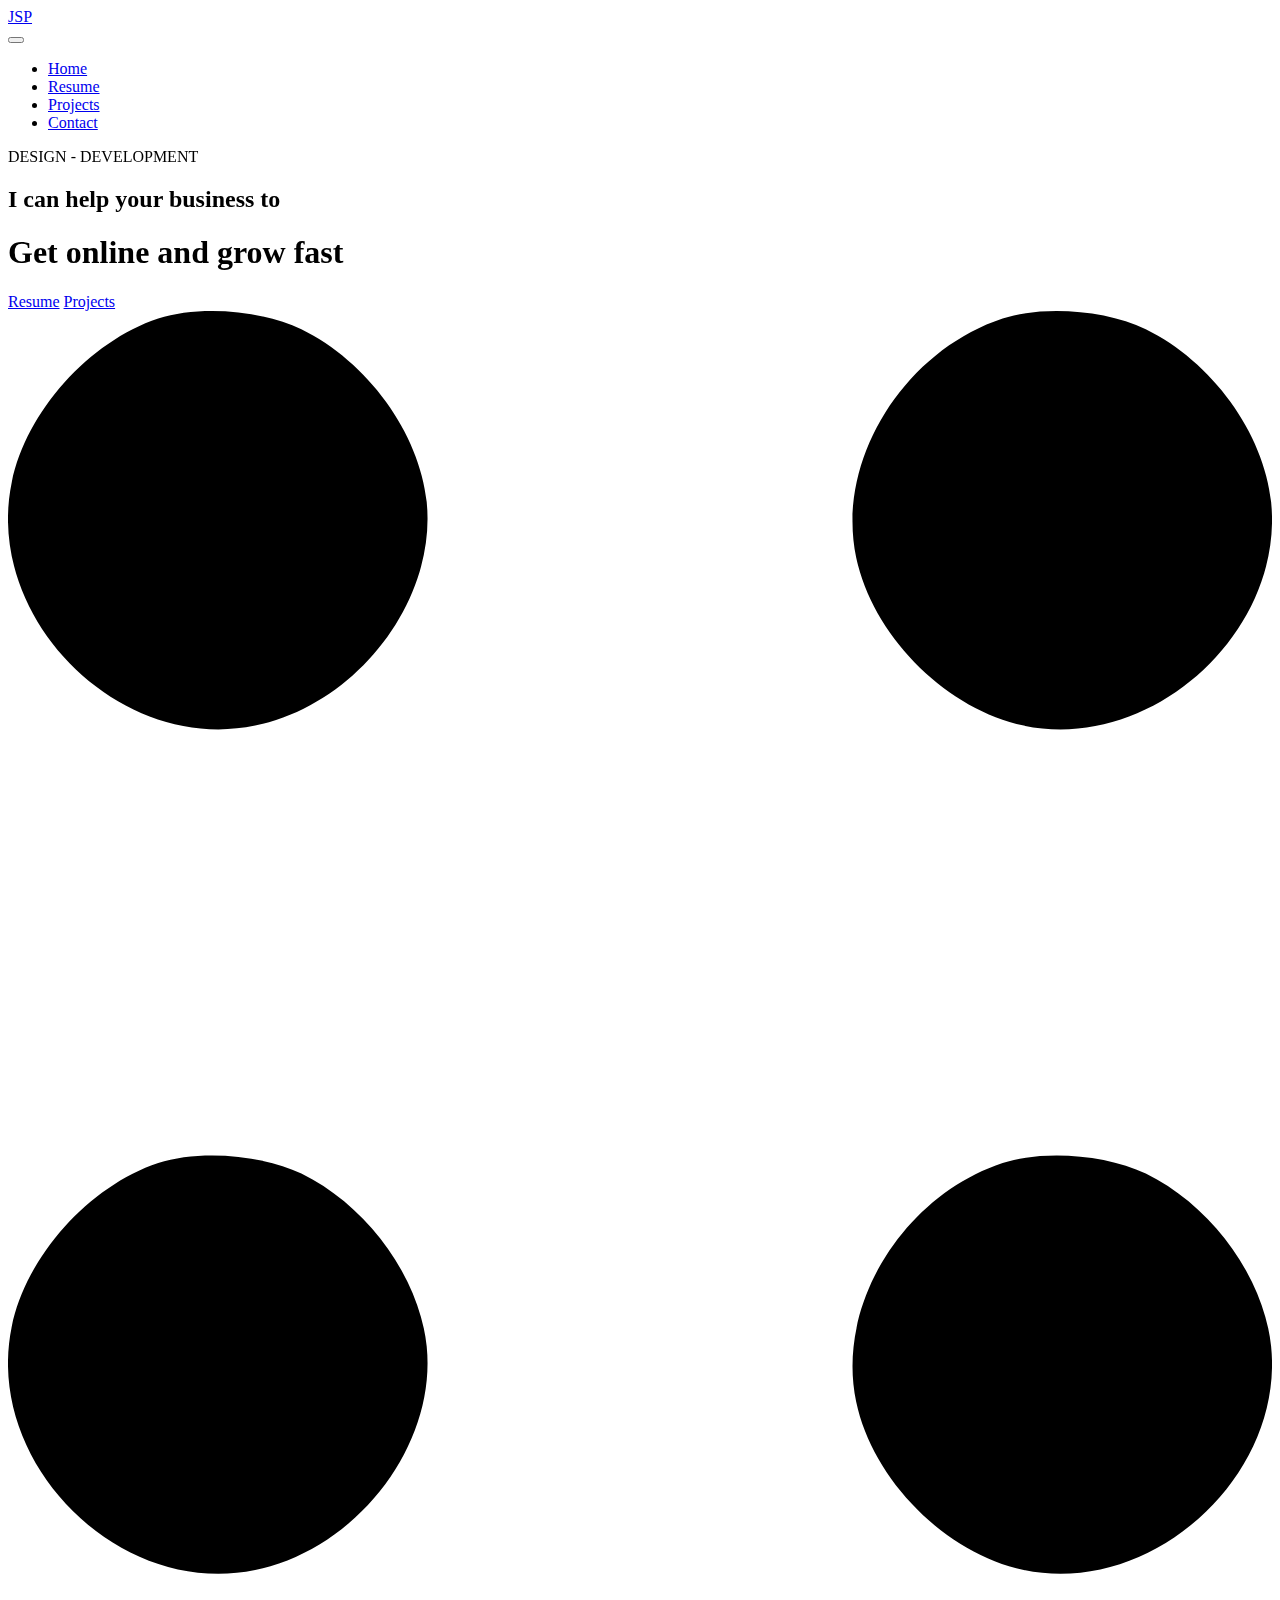
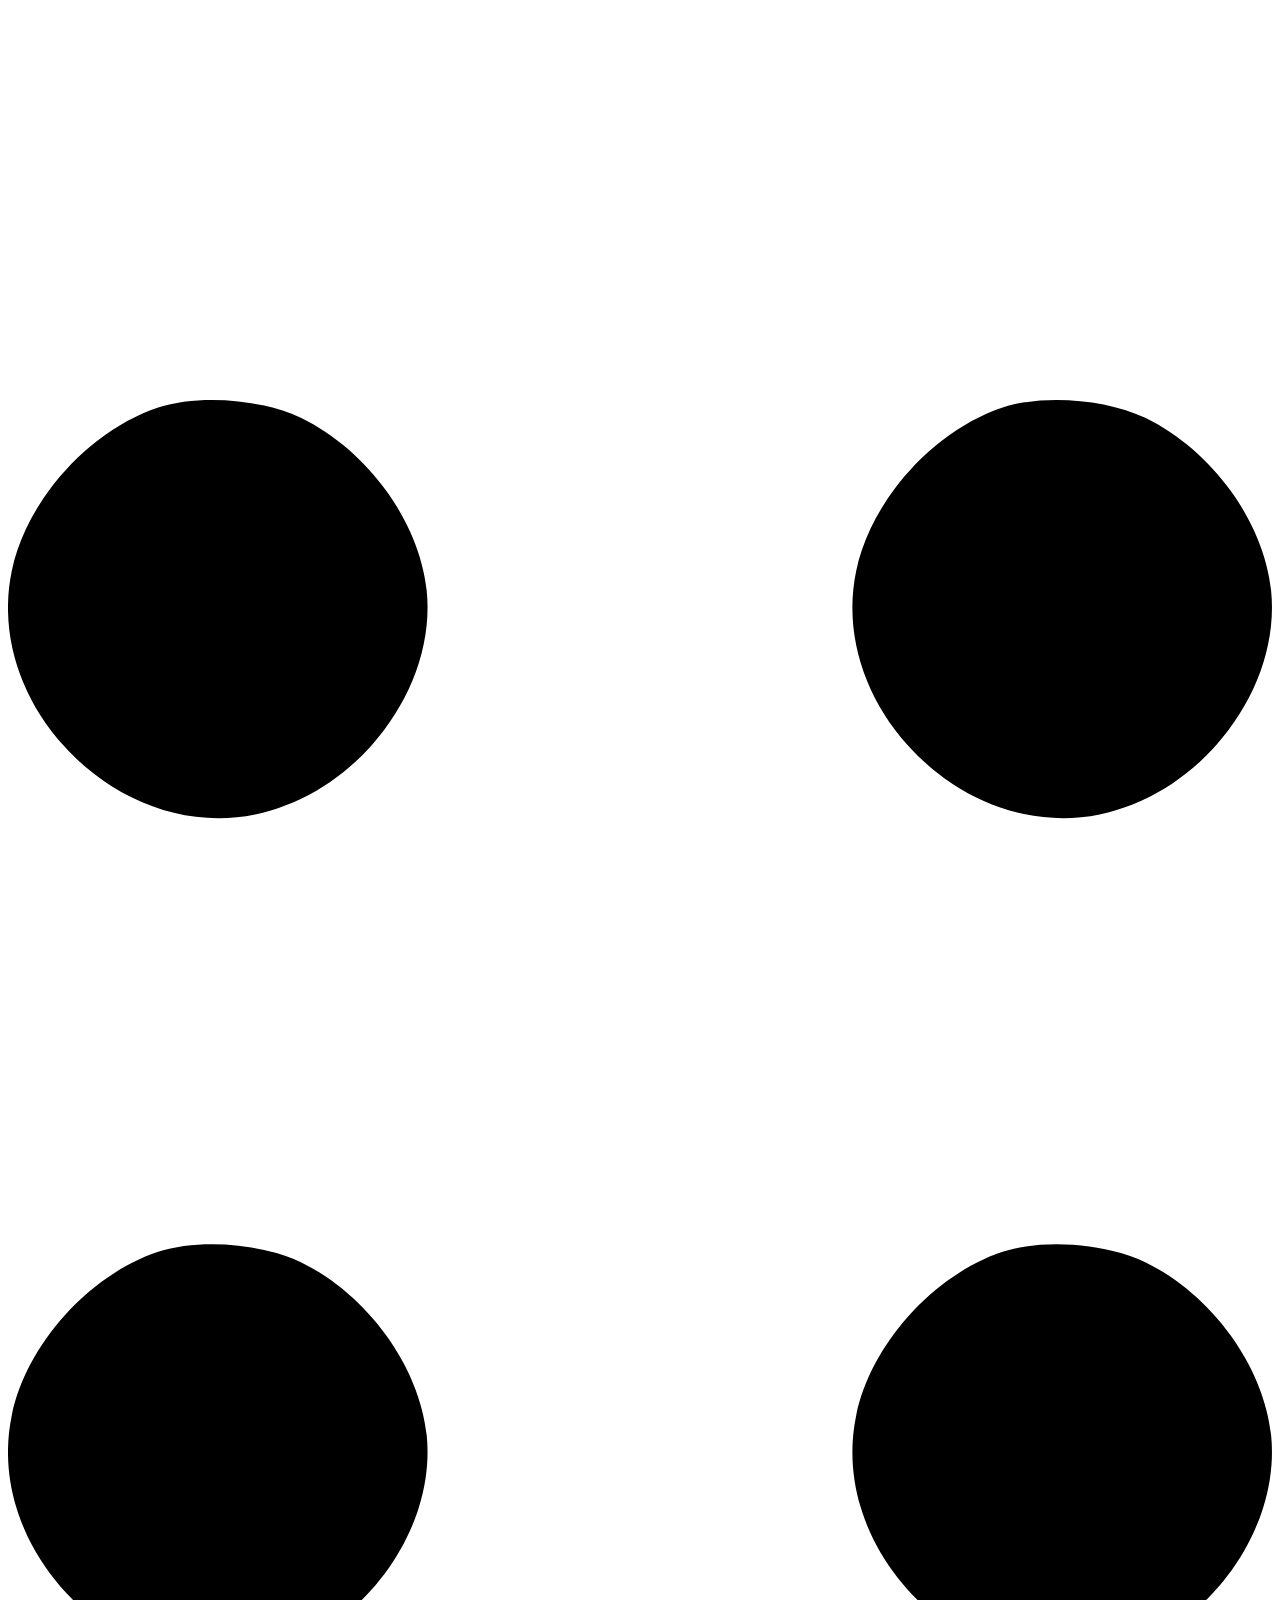
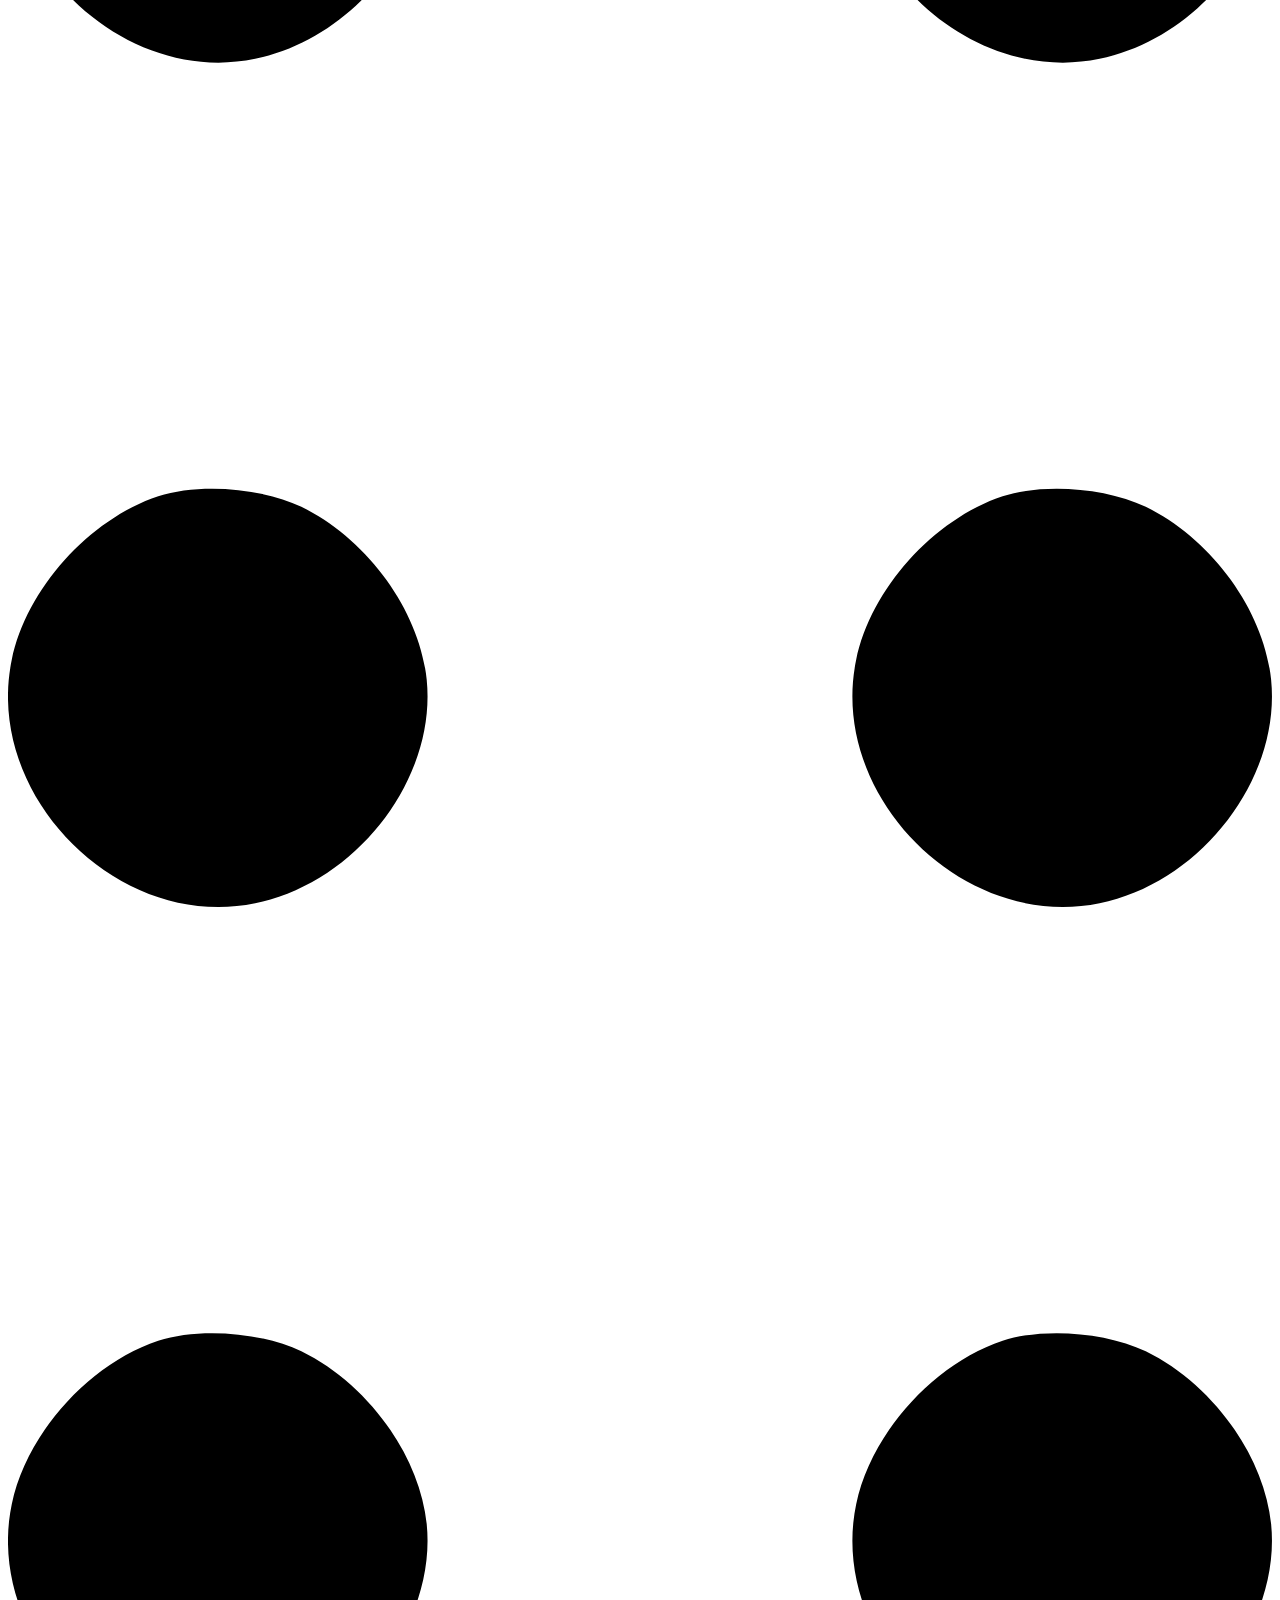
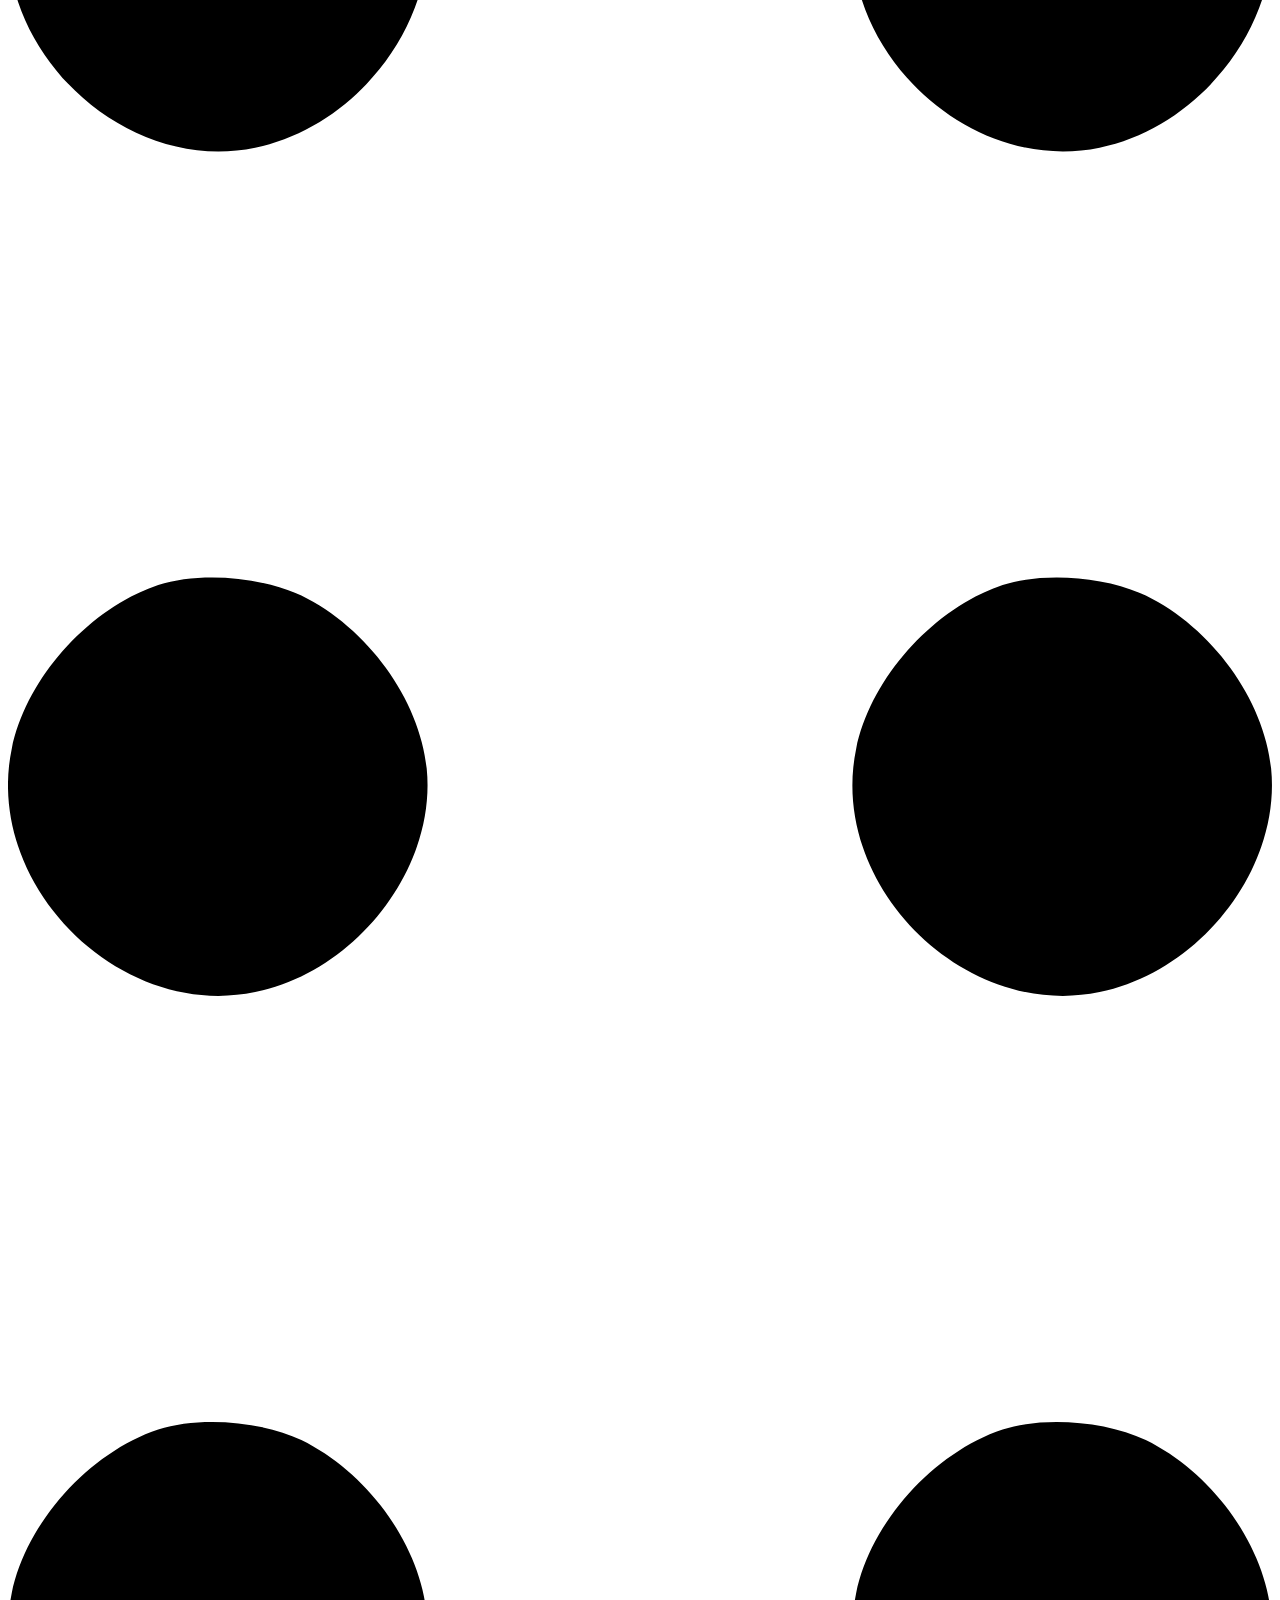
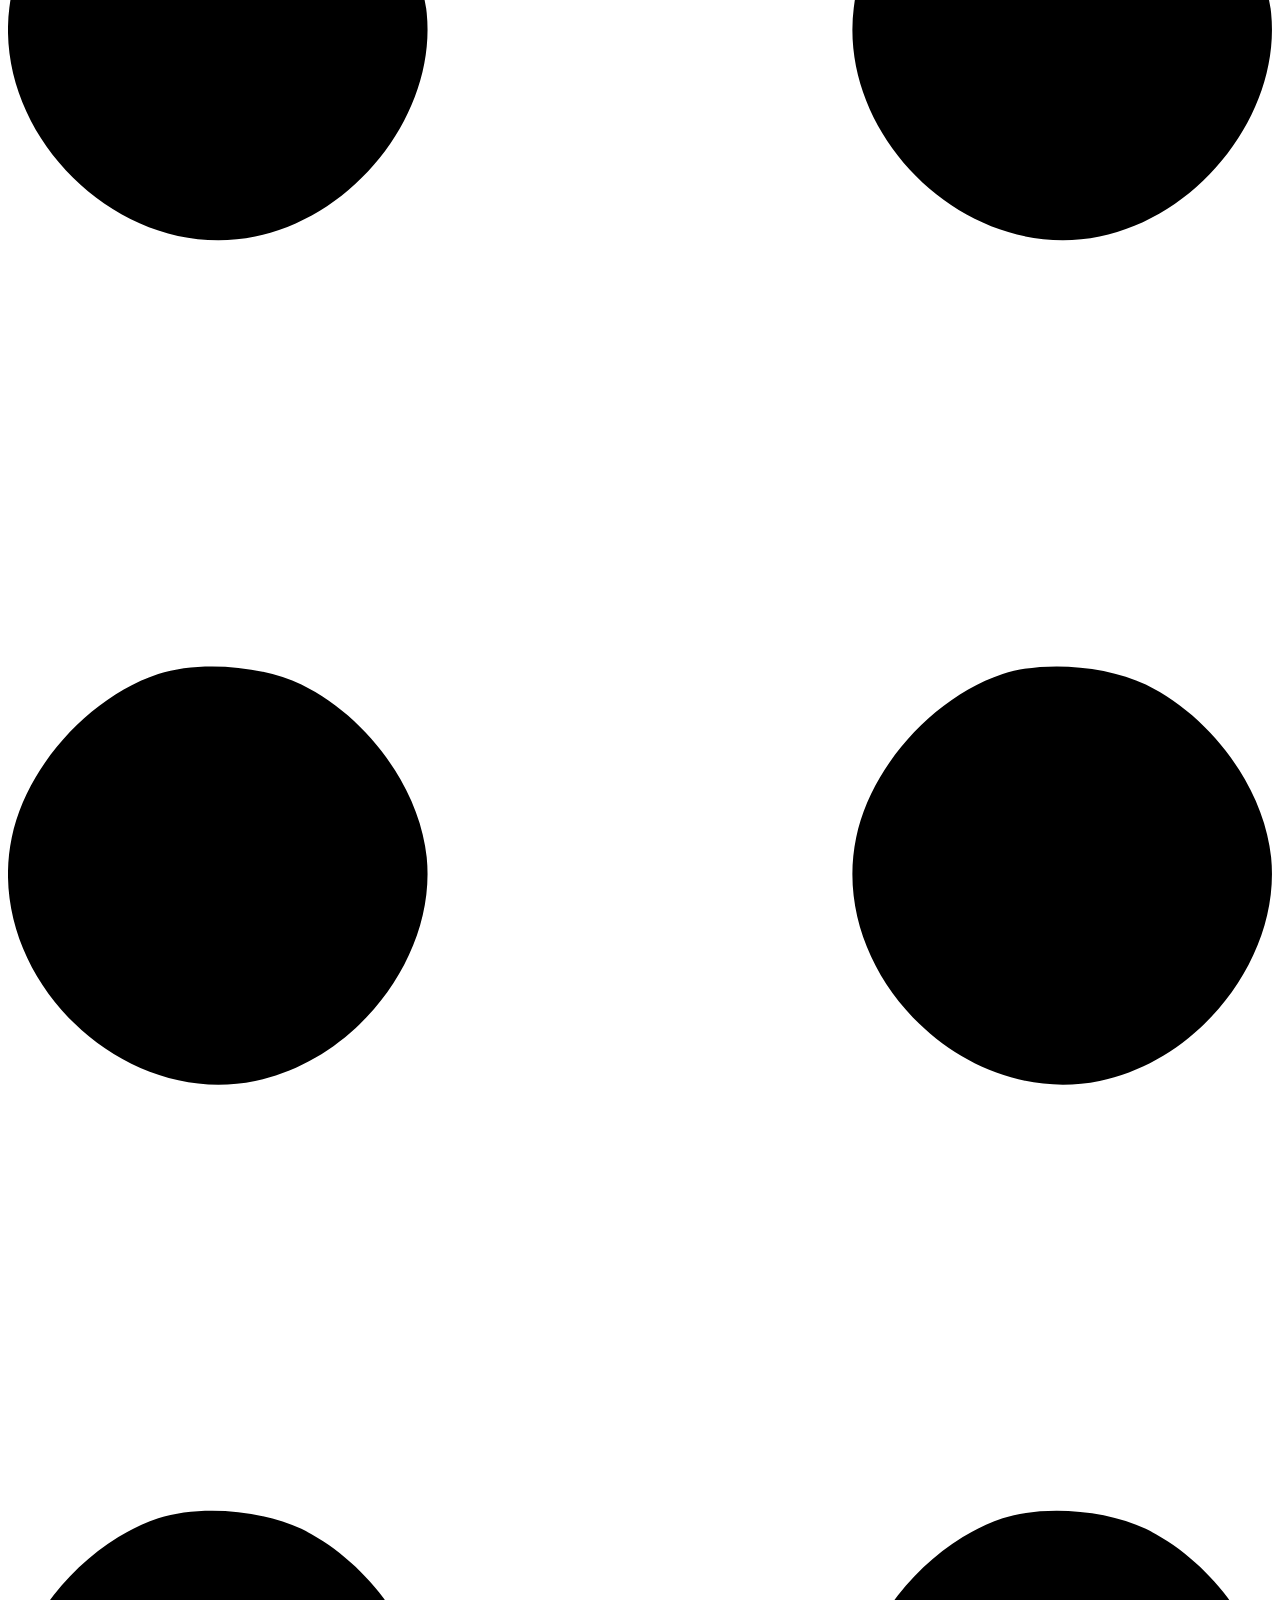
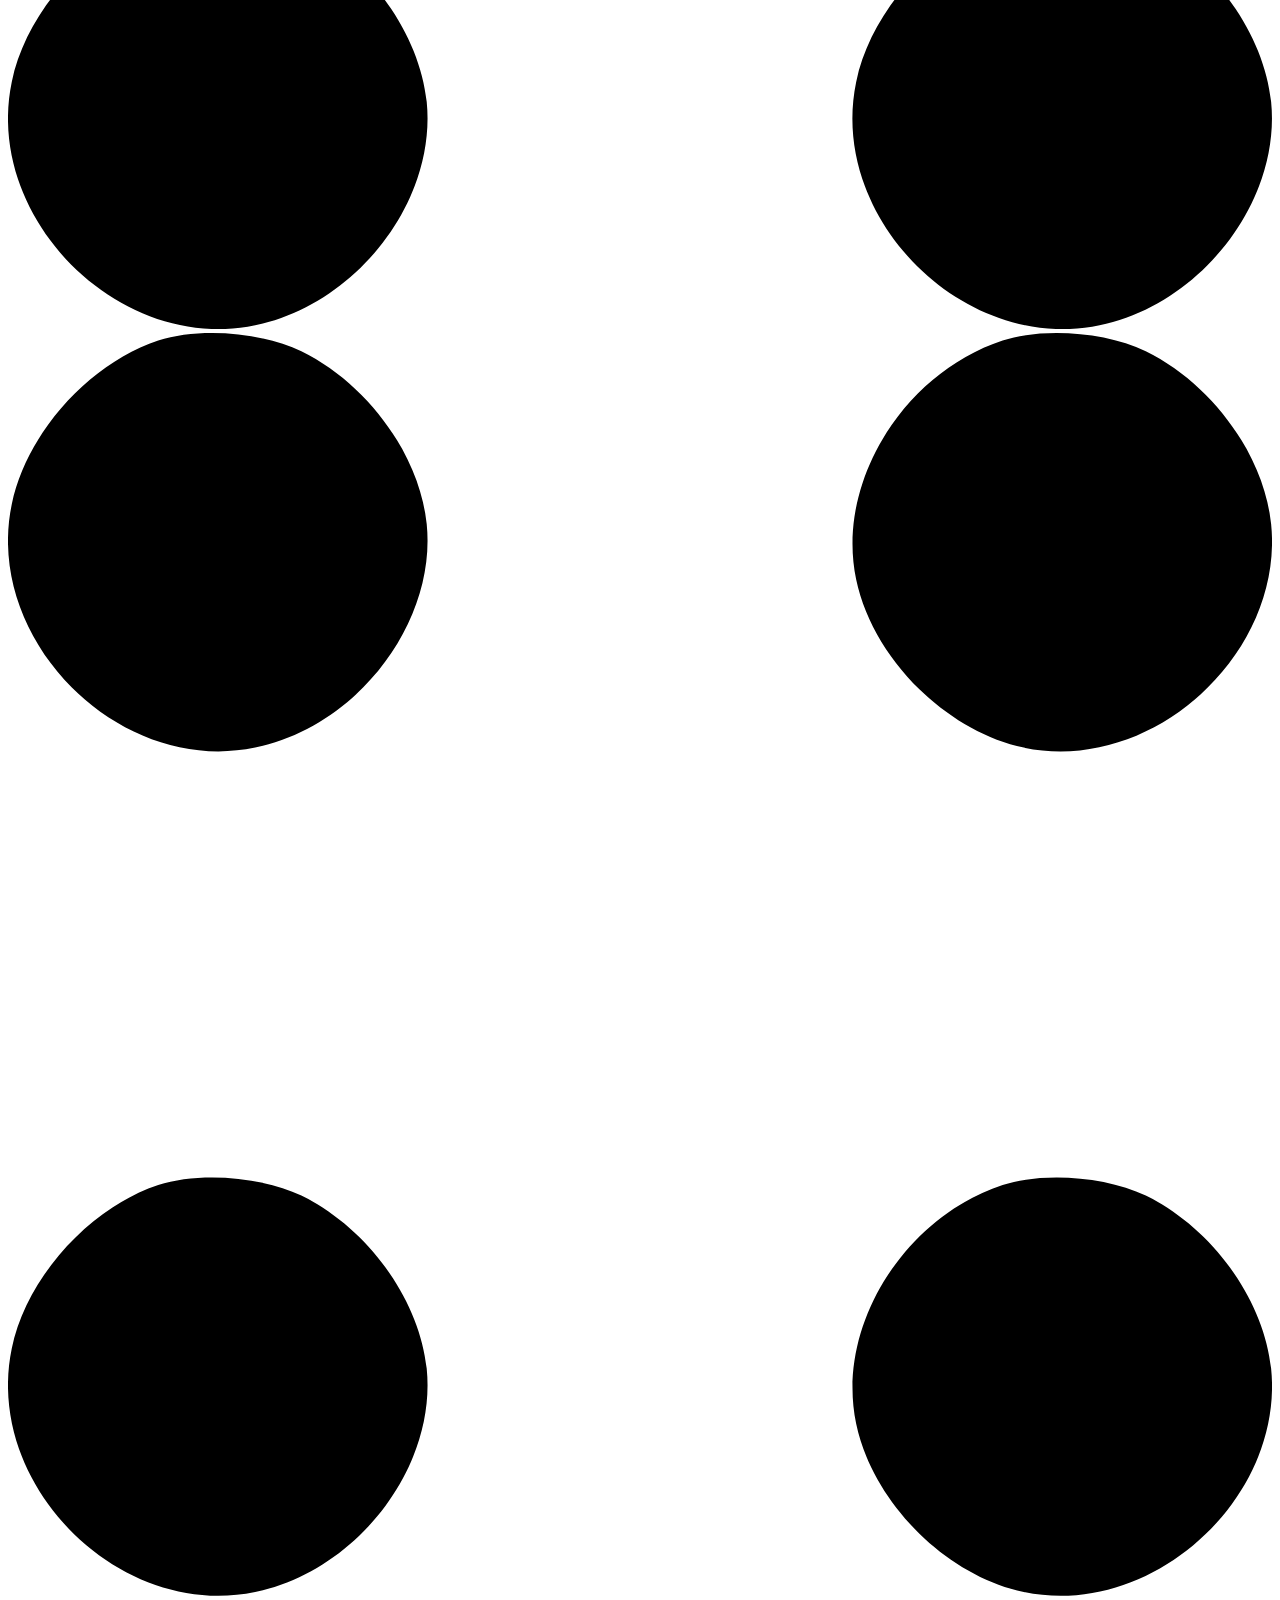
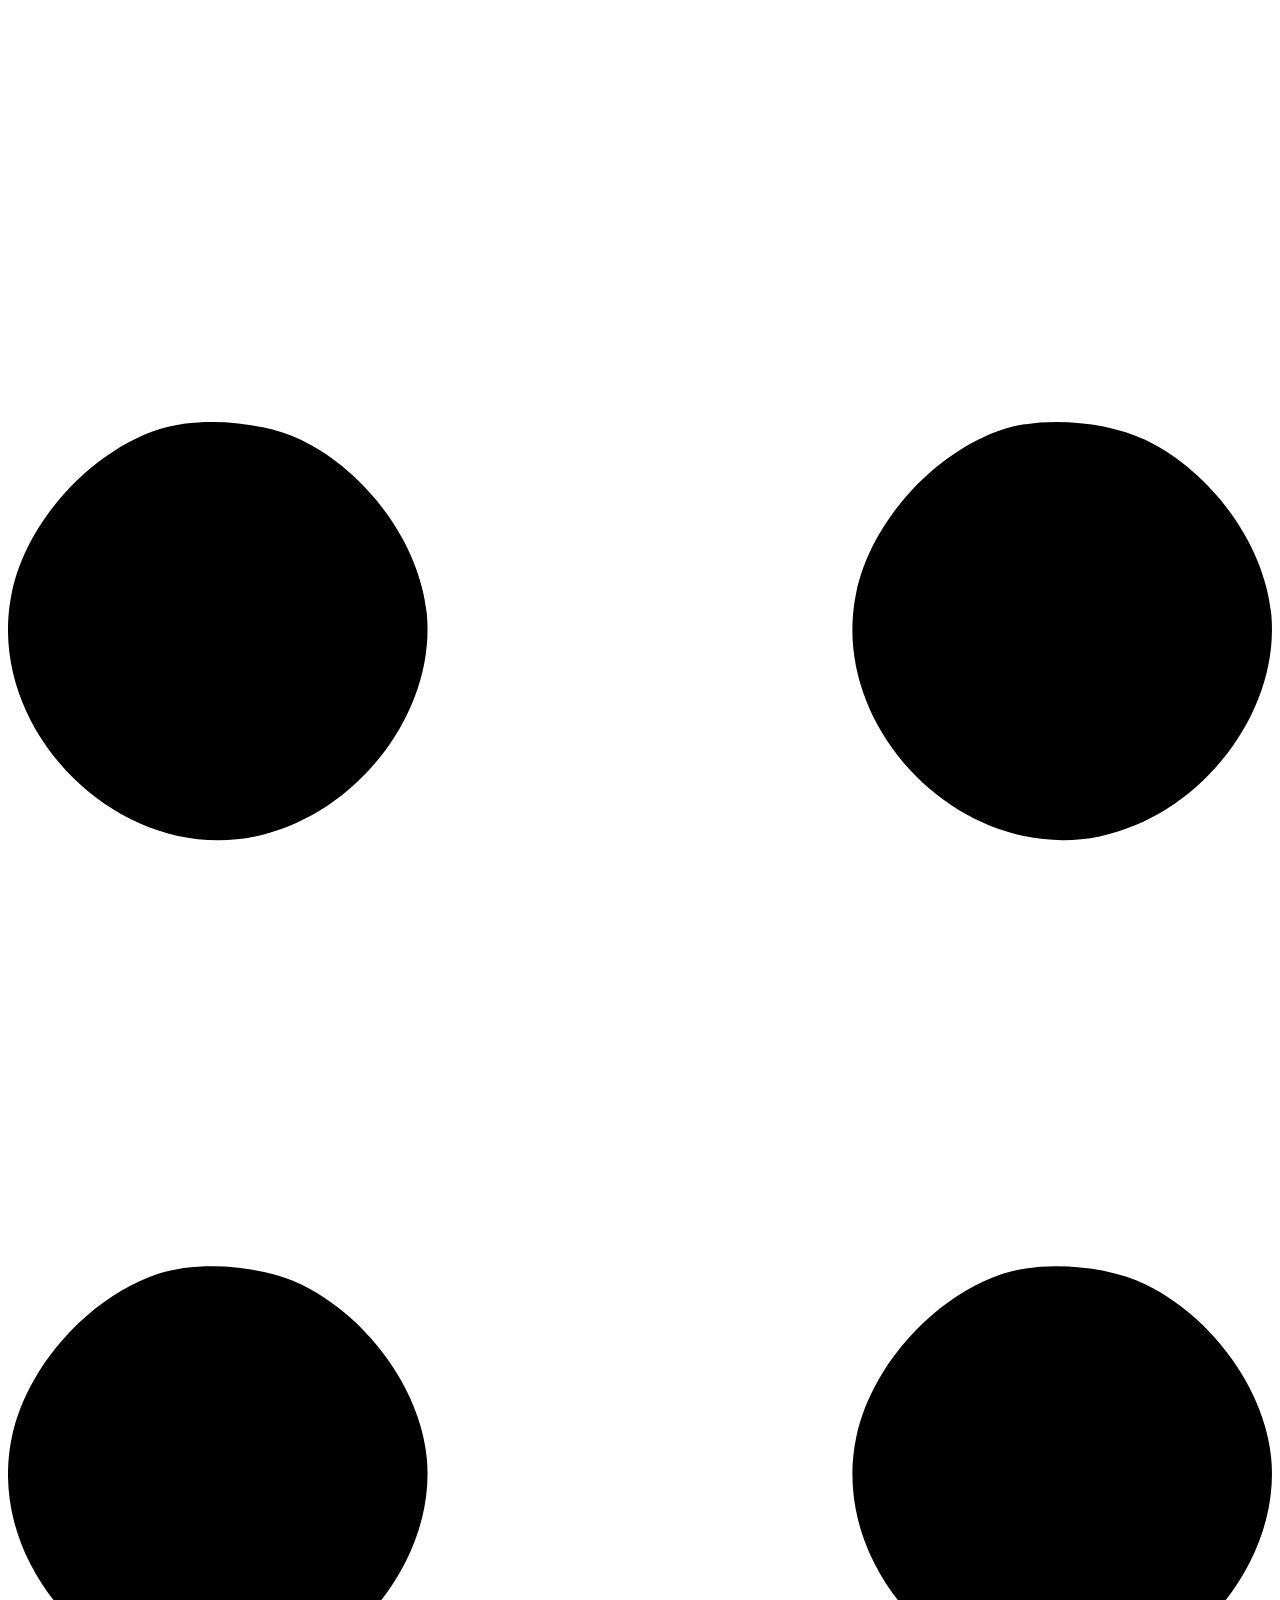
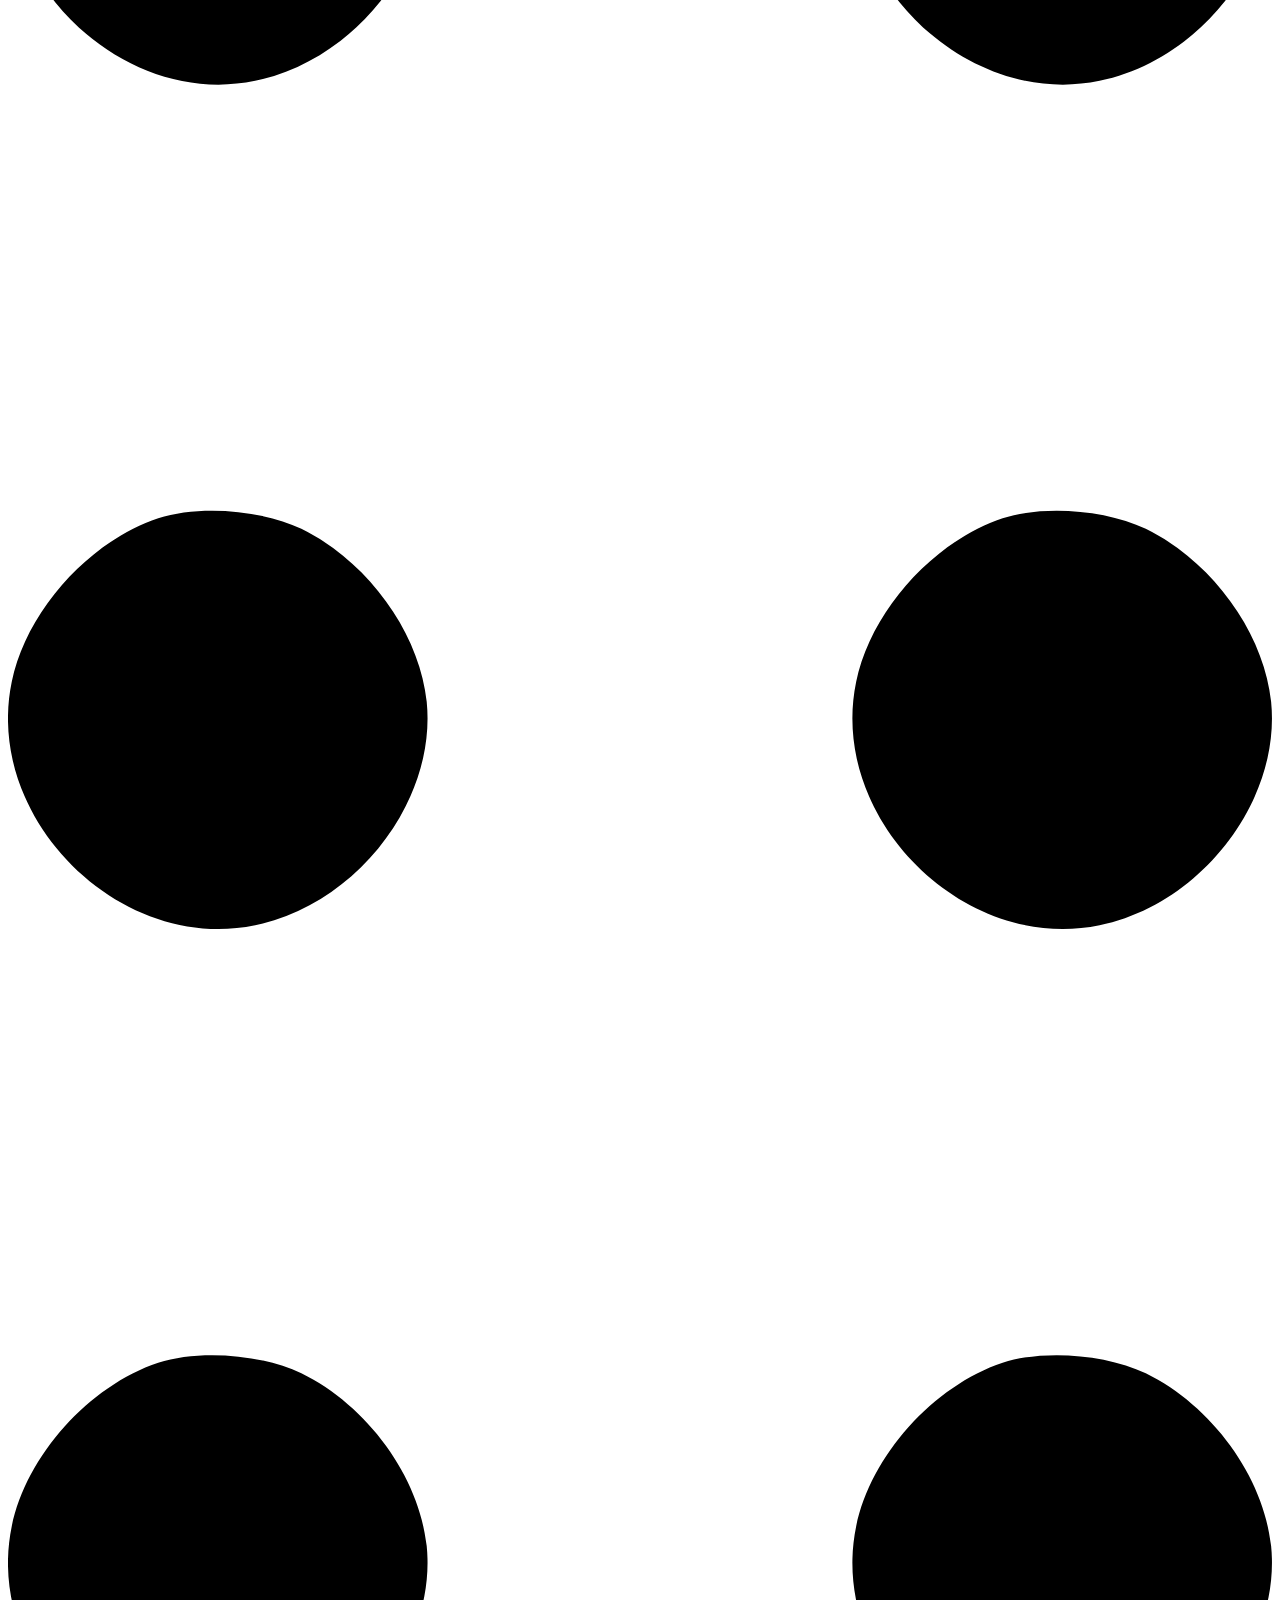
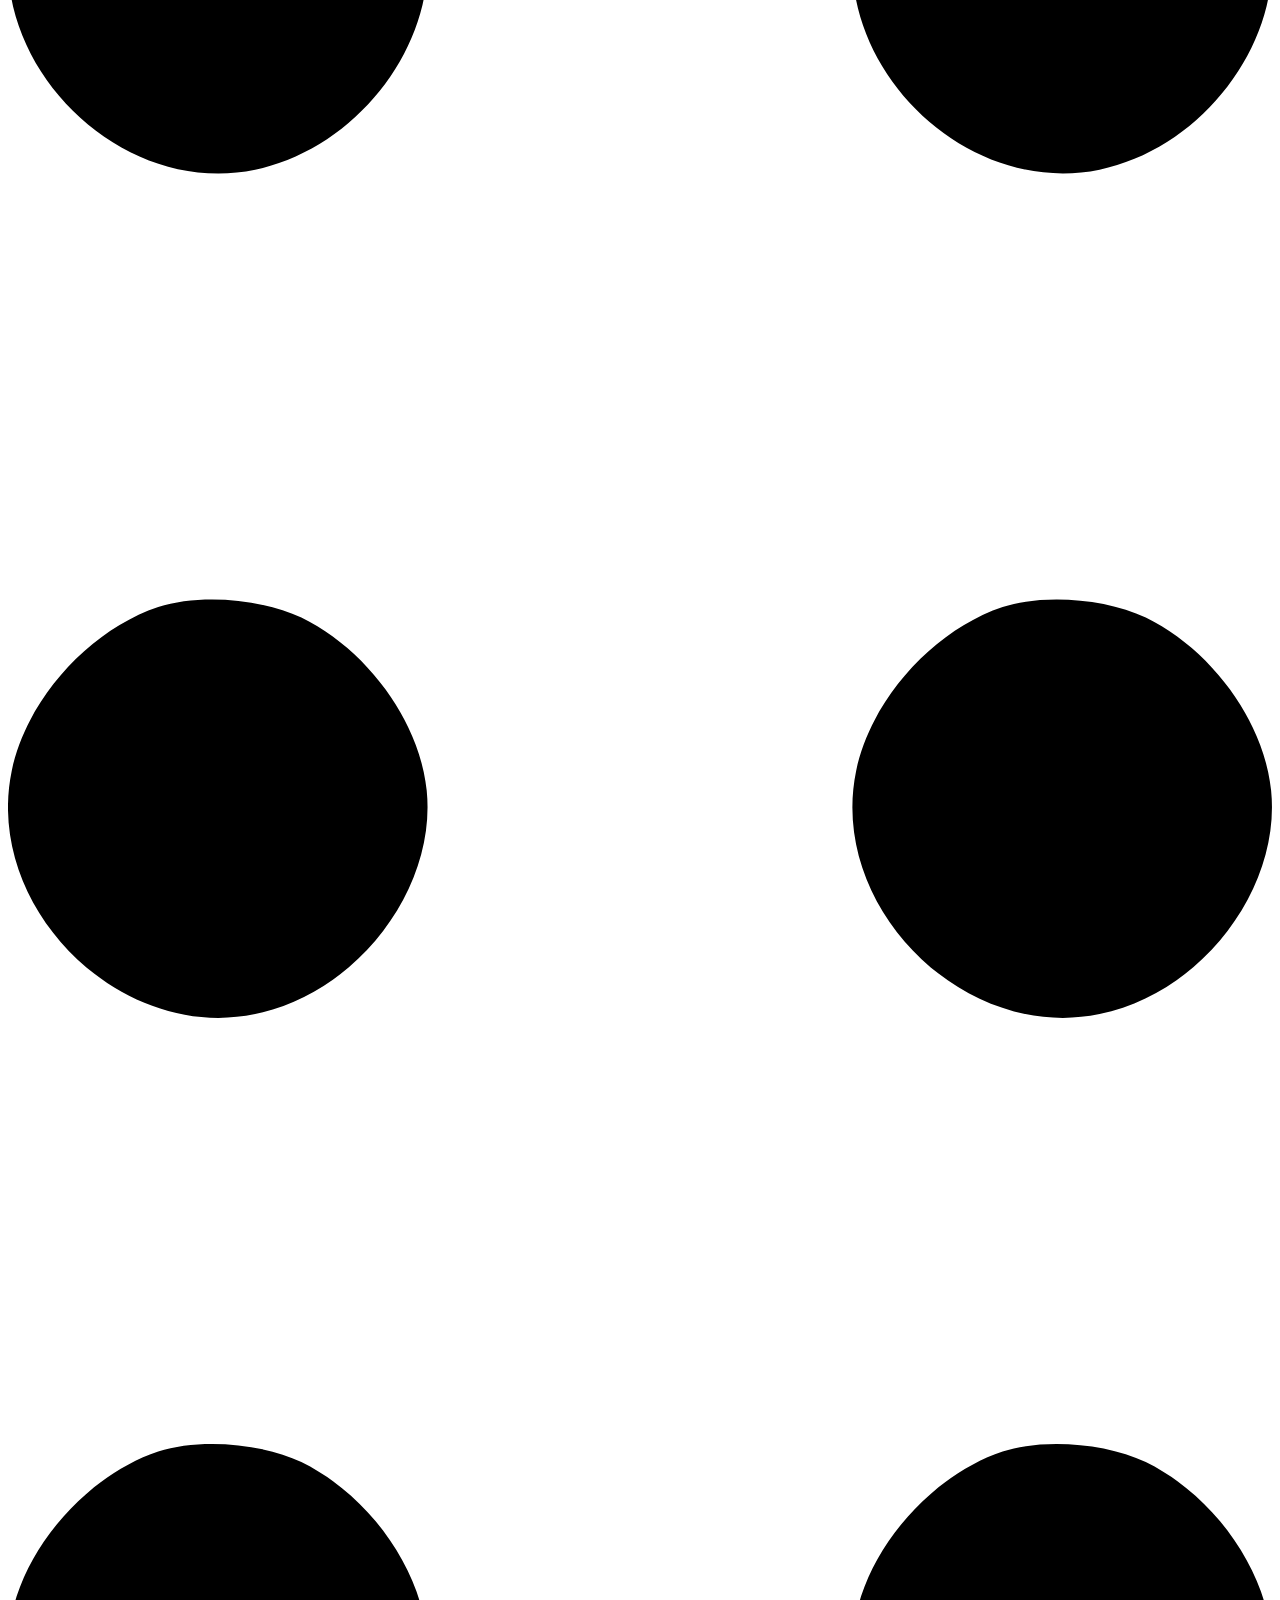
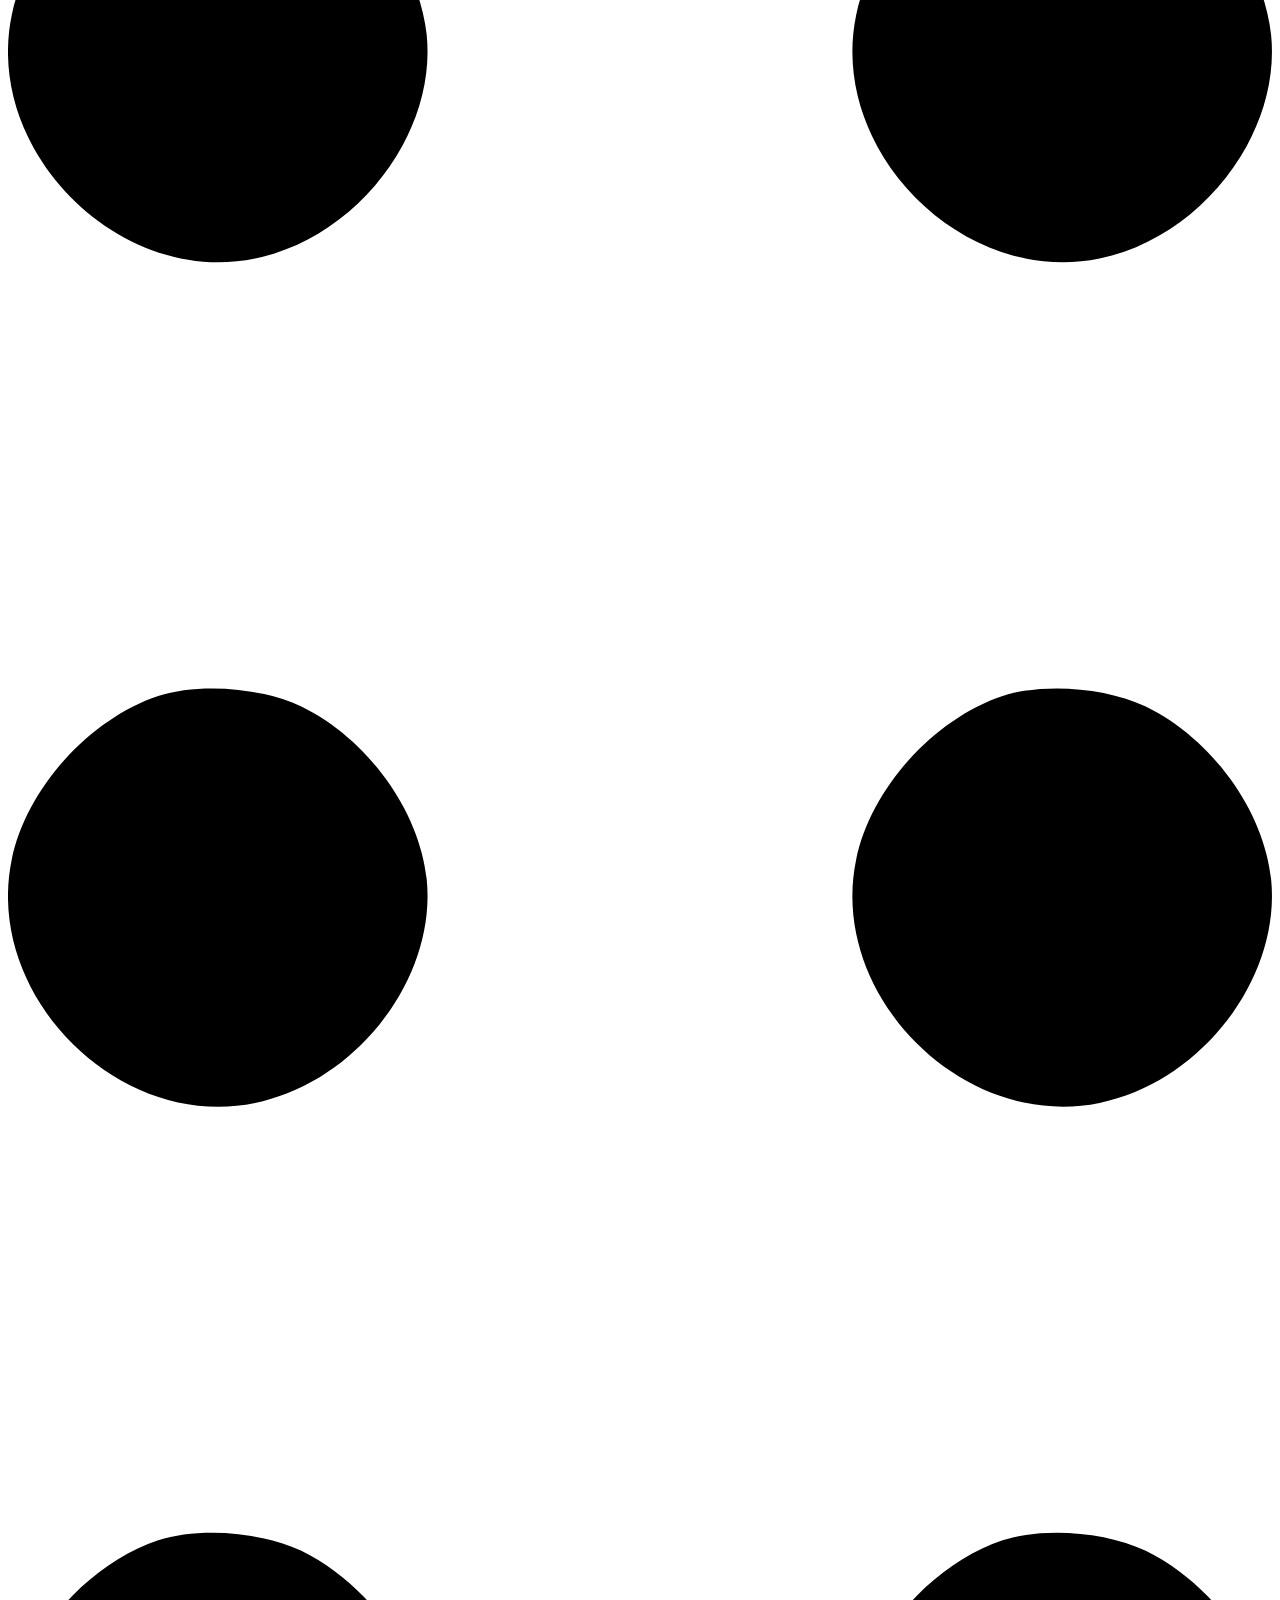
==== index.html @ ec6f177b "Add files via upload" ====
<!DOCTYPE html>
<html lang="en">

<head>
    <meta charset="UTF-8">
    <meta name="viewport" content="width=device-width, initial-scale=1.0">
    <title>JSP-PORTOFLIO</title>
    <link rel="stylesheet" href="https://unpkg.com/aos@next/dist/aos.css" />
    <script src="https://cdn.jsdelivr.net/npm/bootstrap@5.2.3/dist/js/bootstrap.bundle.min.js"
        integrity="sha384-kenU1KFdBIe4zVF0s0G1M5b4hcpxyD9F7jL+jjXkk+Q2h455rYXK/7HAuoJl+0I4"
        crossorigin="anonymous"></script>
    <link rel="stylesheet" href="https://cdn.jsdelivr.net/npm/bootstrap@5.2.3/dist/css/bootstrap.min.css"
        integrity="sha384-rbsA2VBKQhggwzxH7pPCaAqO46MgnOM80zW1RWuH61DGLwZJEdK2Kadq2F9CUG65" crossorigin="anonymous">
    <link rel="stylesheet" href="./css/style.css">
    <link rel="stylesheet" href="https://cdnjs.cloudflare.com/ajax/libs/font-awesome/6.4.2/css/all.min.css"
        integrity="sha512-z3gLpd7yknf1YoNbCzqRKc4qyor8gaKU1qmn+CShxbuBusANI9QpRohGBreCFkKxLhei6S9CQXFEbbKuqLg0DA=="
        crossorigin="anonymous" referrerpolicy="no-referrer" />
</head>


<body>
    <!-- header start -->
    <section class="main_bg">
        <div class="container">
            <nav class="navbar navbar-expand-lg p-lg-2 p-sm-2">
                <div class="container-fluid">
                    <div class="custom_jsp">
                        <a class="navbar-brand me-0 text-white fw-semibold fs-3" href="#">JSP</a>
                    </div>
                    <button class="navbar-toggler" type="button" data-bs-toggle="collapse" data-bs-target="#navbarNav"
                        aria-controls="navbarNav" aria-expanded="false" aria-label="Toggle navigation">
                        <span class="navbar-toggler-icon"></span>
                    </button>
                    <div class="collapse navbar-collapse justify-content-end" id="navbarNav">
                        <ul class="navbar-nav fw-semibold">
                            <li class="nav-item">
                                <a class="nav-link" aria-current="page" href="index.html">Home</a>
                            </li>
                            <li class="nav-item">
                                <a class="nav-link" href="resume.html">Resume</a>
                            </li>
                            <li class="nav-item">
                                <a class="nav-link" href="project.html">Projects</a>
                            </li>
                            <li class="nav-item">
                                <a class="nav-link" href="contact.html">Contact</a>
                            </li>
                        </ul>
                    </div>
                </div>
            </nav>
        </div>
    </section>
    <!-- header end -->

    <!-- section one start -->
    <section class="section_spacing">
        <div class="container">
            <div class="row justify-content-center">
                <div class="bg_gradient text-white rounded-3" data-aos="zoom-in">
                    <span class="">DESIGN - DEVELOPMENT</span>
                </div>
            </div>
            <div class="row justify-content-center mt-4">
                <div class="col-lg-8 justify-content-center ">
                    <div class="text-center">
                        <h2 class="fw-light" data-aos="fade-left">I can help your business to
                        </h2>
                    </div>
                    <div class="text-center">
                        <h1 class="fw-semibold custom_text" data-aos="fade-right">
                            Get online and grow fast
                        </h1>
                    </div>
                    <div class="d-flex justify-content-center mt-5">
                        <a href="resume.html" class="btn btn-lg resume_btn px-5 py-3 me-5">Resume</a>
                        <a href="project.html" class="btn btn-lg project_btn px-5 py-3">Projects</a>
                    </div>
                </div>
            </div>
        </div>
    </section>
    <!-- section one end -->

    <!-- section second start -->
    <section class="section_spacing">
        <div class="container">
            <div class="row justify-content-center mt-5">
                <div class="col-lg-7">
                    <div class="d-flex justify-content-center position-relative" data-aos="flip-up">
                        <div class="dot_1">
                            <svg class="dot_position_1" version="1.1" xmlns="http://www.w3.org/2000/svg"
                                xmlns:xlink="http://www.w3.org/1999/xlink" x="0px" y="0px" viewBox="0 0 191.6 1215.4"
                                style="enable-background: new 0 0 191.6 1215.4" xml:space="preserve">
                                <g transform="translate(0.000000,1280.000000) scale(0.100000,-0.100000)">
                                    <path
                                        d="M227.7,12788.6c-105-35-200-141-222-248c-43-206,163-412,369-369c155,32,275,190,260,339c-11,105-90,213-190,262        C383.7,12801.6,289.7,12808.6,227.7,12788.6z">
                                    </path>
                                    <path
                                        d="M1507.7,12788.6c-151-50-253-216-222-362c25-119,136-230,254-255c194-41,395,142,375,339c-11,105-90,213-190,262        C1663.7,12801.6,1569.7,12808.6,1507.7,12788.6z">
                                    </path>
                                    <path
                                        d="M227.7,11508.6c-105-35-200-141-222-248c-43-206,163-412,369-369c155,32,275,190,260,339c-11,105-90,213-190,262        C383.7,11521.6,289.7,11528.6,227.7,11508.6z">
                                    </path>
                                    <path
                                        d="M1507.7,11508.6c-151-50-253-216-222-362c25-119,136-230,254-255c194-41,395,142,375,339c-11,105-90,213-190,262        C1663.7,11521.6,1569.7,11528.6,1507.7,11508.6z">
                                    </path>
                                    <path
                                        d="M227.7,10228.6c-105-35-200-141-222-248c-43-206,163-412,369-369c155,32,275,190,260,339c-11,105-90,213-190,262        C383.7,10241.6,289.7,10248.6,227.7,10228.6z">
                                    </path>
                                    <path
                                        d="M1507.7,10228.6c-105-35-200-141-222-248c-43-206,163-412,369-369c155,32,275,190,260,339c-11,105-90,213-190,262        C1663.7,10241.6,1569.7,10248.6,1507.7,10228.6z">
                                    </path>
                                    <path
                                        d="M227.7,8948.6c-105-35-200-141-222-248c-43-206,163-412,369-369c155,32,275,190,260,339c-11,105-90,213-190,262        C383.7,8961.6,289.7,8968.6,227.7,8948.6z">
                                    </path>
                                    <path
                                        d="M1507.7,8948.6c-105-35-200-141-222-248c-43-206,163-412,369-369c155,32,275,190,260,339c-11,105-90,213-190,262        C1663.7,8961.6,1569.7,8968.6,1507.7,8948.6z">
                                    </path>
                                    <path
                                        d="M227.7,7668.6c-105-35-200-141-222-248c-43-206,163-412,369-369c155,32,275,190,260,339c-11,105-90,213-190,262        C383.7,7681.6,289.7,7688.6,227.7,7668.6z">
                                    </path>
                                    <path
                                        d="M1507.7,7668.6c-105-35-200-141-222-248c-43-206,163-412,369-369c155,32,275,190,260,339c-11,105-90,213-190,262        C1663.7,7681.6,1569.7,7688.6,1507.7,7668.6z">
                                    </path>
                                    <path
                                        d="M227.7,6388.6c-105-35-200-141-222-248c-43-206,163-412,369-369c155,32,275,190,260,339c-11,105-90,213-190,262        C383.7,6401.6,289.7,6408.6,227.7,6388.6z">
                                    </path>
                                    <path
                                        d="M1507.7,6388.6c-105-35-200-141-222-248c-43-206,163-412,369-369c155,32,275,190,260,339c-11,105-90,213-190,262        C1663.7,6401.6,1569.7,6408.6,1507.7,6388.6z">
                                    </path>
                                    <path
                                        d="M227.7,5108.6c-105-35-200-141-222-248c-43-206,163-412,369-369c155,32,275,190,260,339c-11,105-90,213-190,262        C383.7,5121.6,289.7,5128.6,227.7,5108.6z">
                                    </path>
                                    <path
                                        d="M1507.7,5108.6c-105-35-200-141-222-248c-43-206,163-412,369-369c155,32,275,190,260,339c-11,105-90,213-190,262        C1663.7,5121.6,1569.7,5128.6,1507.7,5108.6z">
                                    </path>
                                    <path
                                        d="M227.7,3828.6c-105-35-200-141-222-248c-43-206,163-412,369-369c155,32,275,190,260,339c-11,105-90,213-190,262        C383.7,3841.6,289.7,3848.6,227.7,3828.6z">
                                    </path>
                                    <path
                                        d="M1507.7,3828.6c-105-35-200-141-222-248c-43-206,163-412,369-369c155,32,275,190,260,339c-11,105-90,213-190,262        C1663.7,3841.6,1569.7,3848.6,1507.7,3828.6z">
                                    </path>
                                    <path
                                        d="M227.7,2548.6c-105-35-200-141-222-248c-43-206,163-412,369-369c155,32,275,190,260,339c-11,105-90,213-190,262        C383.7,2561.6,289.7,2568.6,227.7,2548.6z">
                                    </path>
                                    <path
                                        d="M1507.7,2548.6c-105-35-200-141-222-248c-43-206,163-412,369-369c155,32,275,190,260,339c-11,105-90,213-190,262        C1663.7,2561.6,1569.7,2568.6,1507.7,2548.6z">
                                    </path>
                                    <path
                                        d="M227.7,1268.6c-105-35-200-141-222-248c-43-206,163-412,369-369c155,32,275,190,260,339c-11,105-90,213-190,262        C383.7,1281.6,289.7,1288.6,227.7,1268.6z">
                                    </path>
                                    <path
                                        d="M1507.7,1268.6c-105-35-200-141-222-248c-43-206,163-412,369-369c155,32,275,190,260,339c-11,105-90,213-190,262        C1663.7,1281.6,1569.7,1288.6,1507.7,1268.6z">
                                    </path>
                                </g>
                            </svg>
                        </div>
                        <div class="dot_2">
                            <svg class="dot_position_2" version="1.1" xmlns="http://www.w3.org/2000/svg"
                                xmlns:xlink="http://www.w3.org/1999/xlink" x="0px" y="0px" viewBox="0 0 191.6 1215.4"
                                style="enable-background: new 0 0 191.6 1215.4" xml:space="preserve">
                                <g transform="translate(0.000000,1280.000000) scale(0.100000,-0.100000)">
                                    <path
                                        d="M227.7,12788.6c-105-35-200-141-222-248c-43-206,163-412,369-369c155,32,275,190,260,339c-11,105-90,213-190,262        C383.7,12801.6,289.7,12808.6,227.7,12788.6z">
                                    </path>
                                    <path
                                        d="M1507.7,12788.6c-151-50-253-216-222-362c25-119,136-230,254-255c194-41,395,142,375,339c-11,105-90,213-190,262        C1663.7,12801.6,1569.7,12808.6,1507.7,12788.6z">
                                    </path>
                                    <path
                                        d="M227.7,11508.6c-105-35-200-141-222-248c-43-206,163-412,369-369c155,32,275,190,260,339c-11,105-90,213-190,262        C383.7,11521.6,289.7,11528.6,227.7,11508.6z">
                                    </path>
                                    <path
                                        d="M1507.7,11508.6c-151-50-253-216-222-362c25-119,136-230,254-255c194-41,395,142,375,339c-11,105-90,213-190,262        C1663.7,11521.6,1569.7,11528.6,1507.7,11508.6z">
                                    </path>
                                    <path
                                        d="M227.7,10228.6c-105-35-200-141-222-248c-43-206,163-412,369-369c155,32,275,190,260,339c-11,105-90,213-190,262        C383.7,10241.6,289.7,10248.6,227.7,10228.6z">
                                    </path>
                                    <path
                                        d="M1507.7,10228.6c-105-35-200-141-222-248c-43-206,163-412,369-369c155,32,275,190,260,339c-11,105-90,213-190,262        C1663.7,10241.6,1569.7,10248.6,1507.7,10228.6z">
                                    </path>
                                    <path
                                        d="M227.7,8948.6c-105-35-200-141-222-248c-43-206,163-412,369-369c155,32,275,190,260,339c-11,105-90,213-190,262        C383.7,8961.6,289.7,8968.6,227.7,8948.6z">
                                    </path>
                                    <path
                                        d="M1507.7,8948.6c-105-35-200-141-222-248c-43-206,163-412,369-369c155,32,275,190,260,339c-11,105-90,213-190,262        C1663.7,8961.6,1569.7,8968.6,1507.7,8948.6z">
                                    </path>
                                    <path
                                        d="M227.7,7668.6c-105-35-200-141-222-248c-43-206,163-412,369-369c155,32,275,190,260,339c-11,105-90,213-190,262        C383.7,7681.6,289.7,7688.6,227.7,7668.6z">
                                    </path>
                                    <path
                                        d="M1507.7,7668.6c-105-35-200-141-222-248c-43-206,163-412,369-369c155,32,275,190,260,339c-11,105-90,213-190,262        C1663.7,7681.6,1569.7,7688.6,1507.7,7668.6z">
                                    </path>
                                    <path
                                        d="M227.7,6388.6c-105-35-200-141-222-248c-43-206,163-412,369-369c155,32,275,190,260,339c-11,105-90,213-190,262        C383.7,6401.6,289.7,6408.6,227.7,6388.6z">
                                    </path>
                                    <path
                                        d="M1507.7,6388.6c-105-35-200-141-222-248c-43-206,163-412,369-369c155,32,275,190,260,339c-11,105-90,213-190,262        C1663.7,6401.6,1569.7,6408.6,1507.7,6388.6z">
                                    </path>
                                    <path
                                        d="M227.7,5108.6c-105-35-200-141-222-248c-43-206,163-412,369-369c155,32,275,190,260,339c-11,105-90,213-190,262        C383.7,5121.6,289.7,5128.6,227.7,5108.6z">
                                    </path>
                                    <path
                                        d="M1507.7,5108.6c-105-35-200-141-222-248c-43-206,163-412,369-369c155,32,275,190,260,339c-11,105-90,213-190,262        C1663.7,5121.6,1569.7,5128.6,1507.7,5108.6z">
                                    </path>
                                    <path
                                        d="M227.7,3828.6c-105-35-200-141-222-248c-43-206,163-412,369-369c155,32,275,190,260,339c-11,105-90,213-190,262        C383.7,3841.6,289.7,3848.6,227.7,3828.6z">
                                    </path>
                                    <path
                                        d="M1507.7,3828.6c-105-35-200-141-222-248c-43-206,163-412,369-369c155,32,275,190,260,339c-11,105-90,213-190,262        C1663.7,3841.6,1569.7,3848.6,1507.7,3828.6z">
                                    </path>
                                    <path
                                        d="M227.7,2548.6c-105-35-200-141-222-248c-43-206,163-412,369-369c155,32,275,190,260,339c-11,105-90,213-190,262        C383.7,2561.6,289.7,2568.6,227.7,2548.6z">
                                    </path>
                                    <path
                                        d="M1507.7,2548.6c-105-35-200-141-222-248c-43-206,163-412,369-369c155,32,275,190,260,339c-11,105-90,213-190,262        C1663.7,2561.6,1569.7,2568.6,1507.7,2548.6z">
                                    </path>
                                    <path
                                        d="M227.7,1268.6c-105-35-200-141-222-248c-43-206,163-412,369-369c155,32,275,190,260,339c-11,105-90,213-190,262        C383.7,1281.6,289.7,1288.6,227.7,1268.6z">
                                    </path>
                                    <path
                                        d="M1507.7,1268.6c-105-35-200-141-222-248c-43-206,163-412,369-369c155,32,275,190,260,339c-11,105-90,213-190,262        C1663.7,1281.6,1569.7,1288.6,1507.7,1268.6z">
                                    </path>
                                </g>
                            </svg>
                        </div>
                        <div class="img_bg d-flex justify-content-center">
                            <img src="profile.png" class="img-fluid custom_profile_img">
                        </div>
                        <div class="dot_3">
                            <svg class="dot_position_3" version="1.1" xmlns="http://www.w3.org/2000/svg"
                                xmlns:xlink="http://www.w3.org/1999/xlink" x="0px" y="0px" viewBox="0 0 191.6 1215.4"
                                style="enable-background: new 0 0 191.6 1215.4" xml:space="preserve">
                                <g transform="translate(0.000000,1280.000000) scale(0.100000,-0.100000)">
                                    <path
                                        d="M227.7,12788.6c-105-35-200-141-222-248c-43-206,163-412,369-369c155,32,275,190,260,339c-11,105-90,213-190,262        C383.7,12801.6,289.7,12808.6,227.7,12788.6z">
                                    </path>
                                    <path
                                        d="M1507.7,12788.6c-151-50-253-216-222-362c25-119,136-230,254-255c194-41,395,142,375,339c-11,105-90,213-190,262        C1663.7,12801.6,1569.7,12808.6,1507.7,12788.6z">
                                    </path>
                                    <path
                                        d="M227.7,11508.6c-105-35-200-141-222-248c-43-206,163-412,369-369c155,32,275,190,260,339c-11,105-90,213-190,262        C383.7,11521.6,289.7,11528.6,227.7,11508.6z">
                                    </path>
                                    <path
                                        d="M1507.7,11508.6c-151-50-253-216-222-362c25-119,136-230,254-255c194-41,395,142,375,339c-11,105-90,213-190,262        C1663.7,11521.6,1569.7,11528.6,1507.7,11508.6z">
                                    </path>
                                    <path
                                        d="M227.7,10228.6c-105-35-200-141-222-248c-43-206,163-412,369-369c155,32,275,190,260,339c-11,105-90,213-190,262        C383.7,10241.6,289.7,10248.6,227.7,10228.6z">
                                    </path>
                                    <path
                                        d="M1507.7,10228.6c-105-35-200-141-222-248c-43-206,163-412,369-369c155,32,275,190,260,339c-11,105-90,213-190,262        C1663.7,10241.6,1569.7,10248.6,1507.7,10228.6z">
                                    </path>
                                    <path
                                        d="M227.7,8948.6c-105-35-200-141-222-248c-43-206,163-412,369-369c155,32,275,190,260,339c-11,105-90,213-190,262        C383.7,8961.6,289.7,8968.6,227.7,8948.6z">
                                    </path>
                                    <path
                                        d="M1507.7,8948.6c-105-35-200-141-222-248c-43-206,163-412,369-369c155,32,275,190,260,339c-11,105-90,213-190,262        C1663.7,8961.6,1569.7,8968.6,1507.7,8948.6z">
                                    </path>
                                    <path
                                        d="M227.7,7668.6c-105-35-200-141-222-248c-43-206,163-412,369-369c155,32,275,190,260,339c-11,105-90,213-190,262        C383.7,7681.6,289.7,7688.6,227.7,7668.6z">
                                    </path>
                                    <path
                                        d="M1507.7,7668.6c-105-35-200-141-222-248c-43-206,163-412,369-369c155,32,275,190,260,339c-11,105-90,213-190,262        C1663.7,7681.6,1569.7,7688.6,1507.7,7668.6z">
                                    </path>
                                    <path
                                        d="M227.7,6388.6c-105-35-200-141-222-248c-43-206,163-412,369-369c155,32,275,190,260,339c-11,105-90,213-190,262        C383.7,6401.6,289.7,6408.6,227.7,6388.6z">
                                    </path>
                                    <path
                                        d="M1507.7,6388.6c-105-35-200-141-222-248c-43-206,163-412,369-369c155,32,275,190,260,339c-11,105-90,213-190,262        C1663.7,6401.6,1569.7,6408.6,1507.7,6388.6z">
                                    </path>
                                    <path
                                        d="M227.7,5108.6c-105-35-200-141-222-248c-43-206,163-412,369-369c155,32,275,190,260,339c-11,105-90,213-190,262        C383.7,5121.6,289.7,5128.6,227.7,5108.6z">
                                    </path>
                                    <path
                                        d="M1507.7,5108.6c-105-35-200-141-222-248c-43-206,163-412,369-369c155,32,275,190,260,339c-11,105-90,213-190,262        C1663.7,5121.6,1569.7,5128.6,1507.7,5108.6z">
                                    </path>
                                    <path
                                        d="M227.7,3828.6c-105-35-200-141-222-248c-43-206,163-412,369-369c155,32,275,190,260,339c-11,105-90,213-190,262        C383.7,3841.6,289.7,3848.6,227.7,3828.6z">
                                    </path>
                                    <path
                                        d="M1507.7,3828.6c-105-35-200-141-222-248c-43-206,163-412,369-369c155,32,275,190,260,339c-11,105-90,213-190,262        C1663.7,3841.6,1569.7,3848.6,1507.7,3828.6z">
                                    </path>
                                    <path
                                        d="M227.7,2548.6c-105-35-200-141-222-248c-43-206,163-412,369-369c155,32,275,190,260,339c-11,105-90,213-190,262        C383.7,2561.6,289.7,2568.6,227.7,2548.6z">
                                    </path>
                                    <path
                                        d="M1507.7,2548.6c-105-35-200-141-222-248c-43-206,163-412,369-369c155,32,275,190,260,339c-11,105-90,213-190,262        C1663.7,2561.6,1569.7,2568.6,1507.7,2548.6z">
                                    </path>
                                    <path
                                        d="M227.7,1268.6c-105-35-200-141-222-248c-43-206,163-412,369-369c155,32,275,190,260,339c-11,105-90,213-190,262        C383.7,1281.6,289.7,1288.6,227.7,1268.6z">
                                    </path>
                                    <path
                                        d="M1507.7,1268.6c-105-35-200-141-222-248c-43-206,163-412,369-369c155,32,275,190,260,339c-11,105-90,213-190,262        C1663.7,1281.6,1569.7,1288.6,1507.7,1268.6z">
                                    </path>
                                </g>
                            </svg>
                        </div>
                        <div class="dot_4">
                            <svg class="dot_position_4" version="1.1" xmlns="http://www.w3.org/2000/svg"
                                xmlns:xlink="http://www.w3.org/1999/xlink" x="0px" y="0px" viewBox="0 0 191.6 1215.4"
                                style="enable-background: new 0 0 191.6 1215.4" xml:space="preserve">
                                <g transform="translate(0.000000,1280.000000) scale(0.100000,-0.100000)">
                                    <path
                                        d="M227.7,12788.6c-105-35-200-141-222-248c-43-206,163-412,369-369c155,32,275,190,260,339c-11,105-90,213-190,262        C383.7,12801.6,289.7,12808.6,227.7,12788.6z">
                                    </path>
                                    <path
                                        d="M1507.7,12788.6c-151-50-253-216-222-362c25-119,136-230,254-255c194-41,395,142,375,339c-11,105-90,213-190,262        C1663.7,12801.6,1569.7,12808.6,1507.7,12788.6z">
                                    </path>
                                    <path
                                        d="M227.7,11508.6c-105-35-200-141-222-248c-43-206,163-412,369-369c155,32,275,190,260,339c-11,105-90,213-190,262        C383.7,11521.6,289.7,11528.6,227.7,11508.6z">
                                    </path>
                                    <path
                                        d="M1507.7,11508.6c-151-50-253-216-222-362c25-119,136-230,254-255c194-41,395,142,375,339c-11,105-90,213-190,262        C1663.7,11521.6,1569.7,11528.6,1507.7,11508.6z">
                                    </path>
                                    <path
                                        d="M227.7,10228.6c-105-35-200-141-222-248c-43-206,163-412,369-369c155,32,275,190,260,339c-11,105-90,213-190,262        C383.7,10241.6,289.7,10248.6,227.7,10228.6z">
                                    </path>
                                    <path
                                        d="M1507.7,10228.6c-105-35-200-141-222-248c-43-206,163-412,369-369c155,32,275,190,260,339c-11,105-90,213-190,262        C1663.7,10241.6,1569.7,10248.6,1507.7,10228.6z">
                                    </path>
                                    <path
                                        d="M227.7,8948.6c-105-35-200-141-222-248c-43-206,163-412,369-369c155,32,275,190,260,339c-11,105-90,213-190,262        C383.7,8961.6,289.7,8968.6,227.7,8948.6z">
                                    </path>
                                    <path
                                        d="M1507.7,8948.6c-105-35-200-141-222-248c-43-206,163-412,369-369c155,32,275,190,260,339c-11,105-90,213-190,262        C1663.7,8961.6,1569.7,8968.6,1507.7,8948.6z">
                                    </path>
                                    <path
                                        d="M227.7,7668.6c-105-35-200-141-222-248c-43-206,163-412,369-369c155,32,275,190,260,339c-11,105-90,213-190,262        C383.7,7681.6,289.7,7688.6,227.7,7668.6z">
                                    </path>
                                    <path
                                        d="M1507.7,7668.6c-105-35-200-141-222-248c-43-206,163-412,369-369c155,32,275,190,260,339c-11,105-90,213-190,262        C1663.7,7681.6,1569.7,7688.6,1507.7,7668.6z">
                                    </path>
                                    <path
                                        d="M227.7,6388.6c-105-35-200-141-222-248c-43-206,163-412,369-369c155,32,275,190,260,339c-11,105-90,213-190,262        C383.7,6401.6,289.7,6408.6,227.7,6388.6z">
                                    </path>
                                    <path
                                        d="M1507.7,6388.6c-105-35-200-141-222-248c-43-206,163-412,369-369c155,32,275,190,260,339c-11,105-90,213-190,262        C1663.7,6401.6,1569.7,6408.6,1507.7,6388.6z">
                                    </path>
                                    <path
                                        d="M227.7,5108.6c-105-35-200-141-222-248c-43-206,163-412,369-369c155,32,275,190,260,339c-11,105-90,213-190,262        C383.7,5121.6,289.7,5128.6,227.7,5108.6z">
                                    </path>
                                    <path
                                        d="M1507.7,5108.6c-105-35-200-141-222-248c-43-206,163-412,369-369c155,32,275,190,260,339c-11,105-90,213-190,262        C1663.7,5121.6,1569.7,5128.6,1507.7,5108.6z">
                                    </path>
                                    <path
                                        d="M227.7,3828.6c-105-35-200-141-222-248c-43-206,163-412,369-369c155,32,275,190,260,339c-11,105-90,213-190,262        C383.7,3841.6,289.7,3848.6,227.7,3828.6z">
                                    </path>
                                    <path
                                        d="M1507.7,3828.6c-105-35-200-141-222-248c-43-206,163-412,369-369c155,32,275,190,260,339c-11,105-90,213-190,262        C1663.7,3841.6,1569.7,3848.6,1507.7,3828.6z">
                                    </path>
                                    <path
                                        d="M227.7,2548.6c-105-35-200-141-222-248c-43-206,163-412,369-369c155,32,275,190,260,339c-11,105-90,213-190,262        C383.7,2561.6,289.7,2568.6,227.7,2548.6z">
                                    </path>
                                    <path
                                        d="M1507.7,2548.6c-105-35-200-141-222-248c-43-206,163-412,369-369c155,32,275,190,260,339c-11,105-90,213-190,262        C1663.7,2561.6,1569.7,2568.6,1507.7,2548.6z">
                                    </path>
                                    <path
                                        d="M227.7,1268.6c-105-35-200-141-222-248c-43-206,163-412,369-369c155,32,275,190,260,339c-11,105-90,213-190,262        C383.7,1281.6,289.7,1288.6,227.7,1268.6z">
                                    </path>
                                    <path
                                        d="M1507.7,1268.6c-105-35-200-141-222-248c-43-206,163-412,369-369c155,32,275,190,260,339c-11,105-90,213-190,262        C1663.7,1281.6,1569.7,1288.6,1507.7,1268.6z">
                                    </path>
                                </g>
                            </svg>
                        </div>
                    </div>
                </div>
            </div>
        </div>
    </section>
    <!-- section second end -->

    <!-- section third start -->
    <section class="section_spacing about_bg mt-5" data-aos="slide-up">
        <div class="container text-center">
            <div class="row justify-content-center">
                <div class="col-lg-11">
                    <h3>About Me</h3>
                    <p>My name is Start Bootstrap and I help brands grow.
                    </p>
                    <p>Lorem ipsum dolor sit amet, consectetur adipisicing elit. Fugit dolorum itaque qui unde quisquam
                        consequatur autem. Eveniet quasi nobis aliquid cumque officiis sed rem iure ipsa! Praesentium
                        ratione atque dolorem?
                    </p>
                    <div class="d-flex justify-content-center mb-5">
                        <div>
                            <i class="fa-brands fa-twitter mx-3"></i>
                            <i class="fa-brands fa-linkedin mx-3"></i>
                            <i class="fa-brands fa-git-alt mx-3"></i>
                        </div>
                    </div>
                </div>
            </div>
        </div>
    </section>
    <!-- section third end -->

    <!-- footer start -->
    <footer class="bg-light text-center text-lg-start">
        <!-- Copyright -->
        <div class="text-center p-3">
            Copyright© JSP 2023
        </div>
        <!-- Copyright -->
    </footer>
    <!-- footer end -->

    <script src="https://cdn.jsdelivr.net/npm/bootstrap@5.2.3/dist/js/bootstrap.min.js"
        integrity="sha384-cuYeSxntonz0PPNlHhBs68uyIAVpIIOZZ5JqeqvYYIcEL727kskC66kF92t6Xl2V"
        crossorigin="anonymous"></script>
    <script src="https://unpkg.com/aos@next/dist/aos.js"></script>
    <script>
        AOS.init({
            offset: 200, // offset (in px) from the original trigger point
            delay: 2, // values from 0 to 3000, with step 50ms
            duration: 1000, // values from 0 to 3000, with step 50ms
        });
    </script>
</body>

</html>
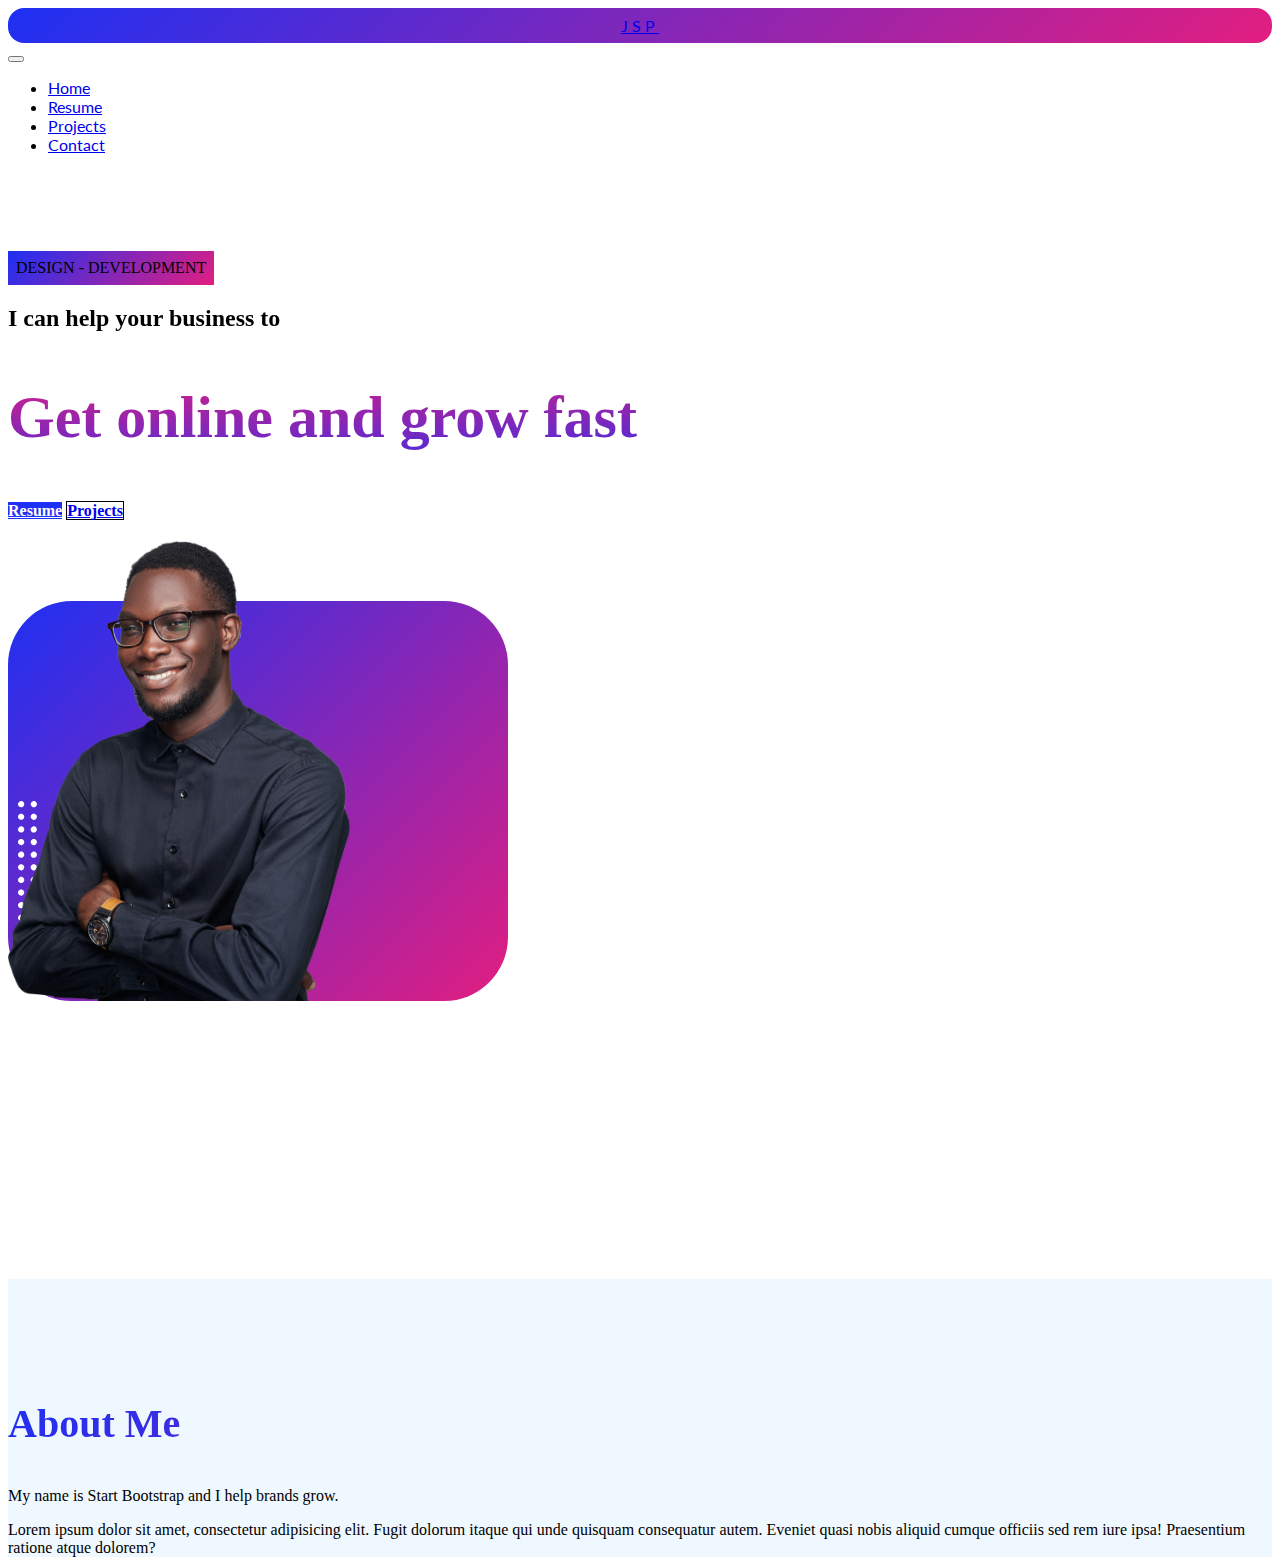
==== commit c8491ea0: "Add files via upload" ====
--- a/index.html
+++ b/index.html
@@ -11,7 +11,7 @@
         crossorigin="anonymous"></script>
     <link rel="stylesheet" href="https://cdn.jsdelivr.net/npm/bootstrap@5.2.3/dist/css/bootstrap.min.css"
         integrity="sha384-rbsA2VBKQhggwzxH7pPCaAqO46MgnOM80zW1RWuH61DGLwZJEdK2Kadq2F9CUG65" crossorigin="anonymous">
-    <link rel="stylesheet" href="./css/style.css">
+    <link rel="stylesheet" href="style.css">
     <link rel="stylesheet" href="https://cdnjs.cloudflare.com/ajax/libs/font-awesome/6.4.2/css/all.min.css"
         integrity="sha512-z3gLpd7yknf1YoNbCzqRKc4qyor8gaKU1qmn+CShxbuBusANI9QpRohGBreCFkKxLhei6S9CQXFEbbKuqLg0DA=="
         crossorigin="anonymous" referrerpolicy="no-referrer" />
--- a/style.css
+++ b/style.css
@@ -0,0 +1,257 @@
+@import url('https://fonts.googleapis.com/css2?family=Lato:wght@400;700&family=Plus+Jakarta+Sans:wght@600&display=swap');
+
+.main_bg {
+    background-color: #fff;
+}
+
+body {
+    scroll-behavior: smooth;
+}
+
+.section_spacing {
+    padding-top: 81px;
+}
+
+.navbar {
+    font-family: 'Lato', sans-serif;
+}
+
+.custom_jsp {
+    background: linear-gradient(135deg, #1e30f3 0%, #e21e80 100%);
+    padding: 8px;
+    border-radius: 16px;
+    letter-spacing: 4px;
+    text-align: center !important;
+
+}
+
+.bg_gradient {
+    background: linear-gradient(135deg, #1e30f3 0%, #e21e80 100%);
+    text-align: center;
+    width: fit-content;
+    padding: 8px;
+}
+
+.custom_text {
+    background: linear-gradient(358deg, #1e30f3 0%, #e21e80 100%);
+    -webkit-background-clip: text;
+    -webkit-text-fill-color: transparent;
+    font-size: 60px;
+    line-height: 1.5;
+
+}
+
+.resume_btn {
+    background-color: #1e30f3 !important;
+    color: white !important;
+    font-weight: bold;
+    font-size: medium;
+}
+
+.project_btn {
+    border: 1px solid black !important;
+    font-weight: bold;
+    font-size: medium;
+}
+
+.project_btn:hover {
+    background-color: #1e30f3;
+    color: white;
+    border: 0px;
+}
+
+.img_bg {
+    background: linear-gradient(135deg, #1e30f3 0%, #e21e80 100%) no-repeat;
+    max-height: 100%;
+    height: 400px;
+    width: 500px;
+    max-width: 100%;
+    border-radius: 5vw;
+}
+
+@media(max-width:425px) {
+    .img_bg {
+        height: 300px;
+    }
+
+    .custom_profile_img {
+        height: 350px !important;
+    }
+}
+
+
+
+.dot_size {
+    height: 120px;
+}
+
+.dot_position_1 {
+    height: 120px;
+    fill: white;
+    position: absolute;
+    bottom: 50px;
+    left: 10px;
+    right: 0;
+    top: 200px;
+}
+
+.dot_position_2 {
+    height: 120px;
+    fill: #1e30f3;
+    position: absolute;
+    /* bottom: 0px; */
+    left: -30px;
+    right: 0;
+    top: 240px;
+}
+
+.dot_position_2 {
+    height: 120px;
+    fill: #1e30f3;
+    position: absolute;
+    /* bottom: 0px; */
+    left: -30px;
+    right: 0;
+    top: 240px;
+}
+
+.dot_position_3 {
+    height: 120px;
+    fill: #fff;
+    position: absolute;
+    right: 10px;
+    top: 55px;
+}
+
+.dot_position_4 {
+    height: 120px;
+    fill: #1e30f3;
+    position: absolute;
+    right: -30px;
+    top: 90px;
+}
+
+.custom_profile_img {
+    position: absolute;
+    height: 460px;
+    min-height: 100%;
+    bottom: 0px;
+}
+
+.dot_1,
+.dot_2,
+.dot_3,
+.dot_4 {
+    position: relative;
+}
+
+@media(max-width:425px) {
+
+    .dot_2,
+    .dot_1,
+    .dot_3,
+    .dot_4 {
+        display: none;
+    }
+
+    .fa-tools,
+    .fa-code,
+    .fa-message {
+        font-size: 10px;
+        color: white;
+    }
+}
+
+h3 {
+    background: linear-gradient(135deg, #1e30f3 0%, #e21e80 100%);
+    -webkit-background-clip: text;
+    -webkit-text-fill-color: transparent;
+    font-size: 40px;
+    font-weight: bold;
+
+}
+
+.about_bg {
+    background-color: aliceblue;
+    background-size: 100% 100%;
+}
+
+.fa-git-alt,
+.fa-linkedin,
+.fa-twitter {
+    font-size: 30px;
+    background: linear-gradient(135deg, #1e30f3 0%, #e21e80 100%);
+    -webkit-background-clip: text;
+    -webkit-text-fill-color: transparent;
+}
+
+.box {
+    max-width: 190px;
+    height: 130px;
+    border-radius: 10px;
+    background-color: #ebf1ef;
+    padding-left: 14px;
+    padding-top: 10px;
+}
+
+.box_1 {
+    max-width: 200px;
+    height: 150px;
+    border-radius: 10px;
+    background-color: #ebf1ef;
+    padding-left: 12px;
+    padding-top: 10px;
+}
+
+.p_color {
+    color: #1e30f3;
+}
+
+.fa-tools,
+.fa-code,
+.fa-message {
+    font-size: 30px;
+    color: white;
+}
+
+
+
+
+.icon_bg {
+    max-width: 50px;
+    background: linear-gradient(135deg, #1e30f3 0%, #e21e80 100%);
+    padding: 10px;
+    border-radius: 10px;
+    height: fit-content;
+}
+
+.icon_bg_contact {
+    max-width: 50px;
+    background: linear-gradient(135deg, #1e30f3 0%, #e21e80 100%);
+    padding: 10px;
+    border-radius: 10px;
+    height: fit-content;
+}
+
+.box_skill {
+    height: 50px;
+    border-radius: 10px;
+    background-color: #ebf1ef;
+}
+
+.project_bg {
+    background: linear-gradient(135deg, #1e30f3 0%, #e21e80 100%);
+    width: 100%;
+    height: auto;
+}
+
+.contact_btn:hover {
+    background-color: #fff;
+    color: black !important;
+}
+
+.contact_bg {
+    background-color: #ebf1ef;
+    width: 100%;
+    height: auto;
+}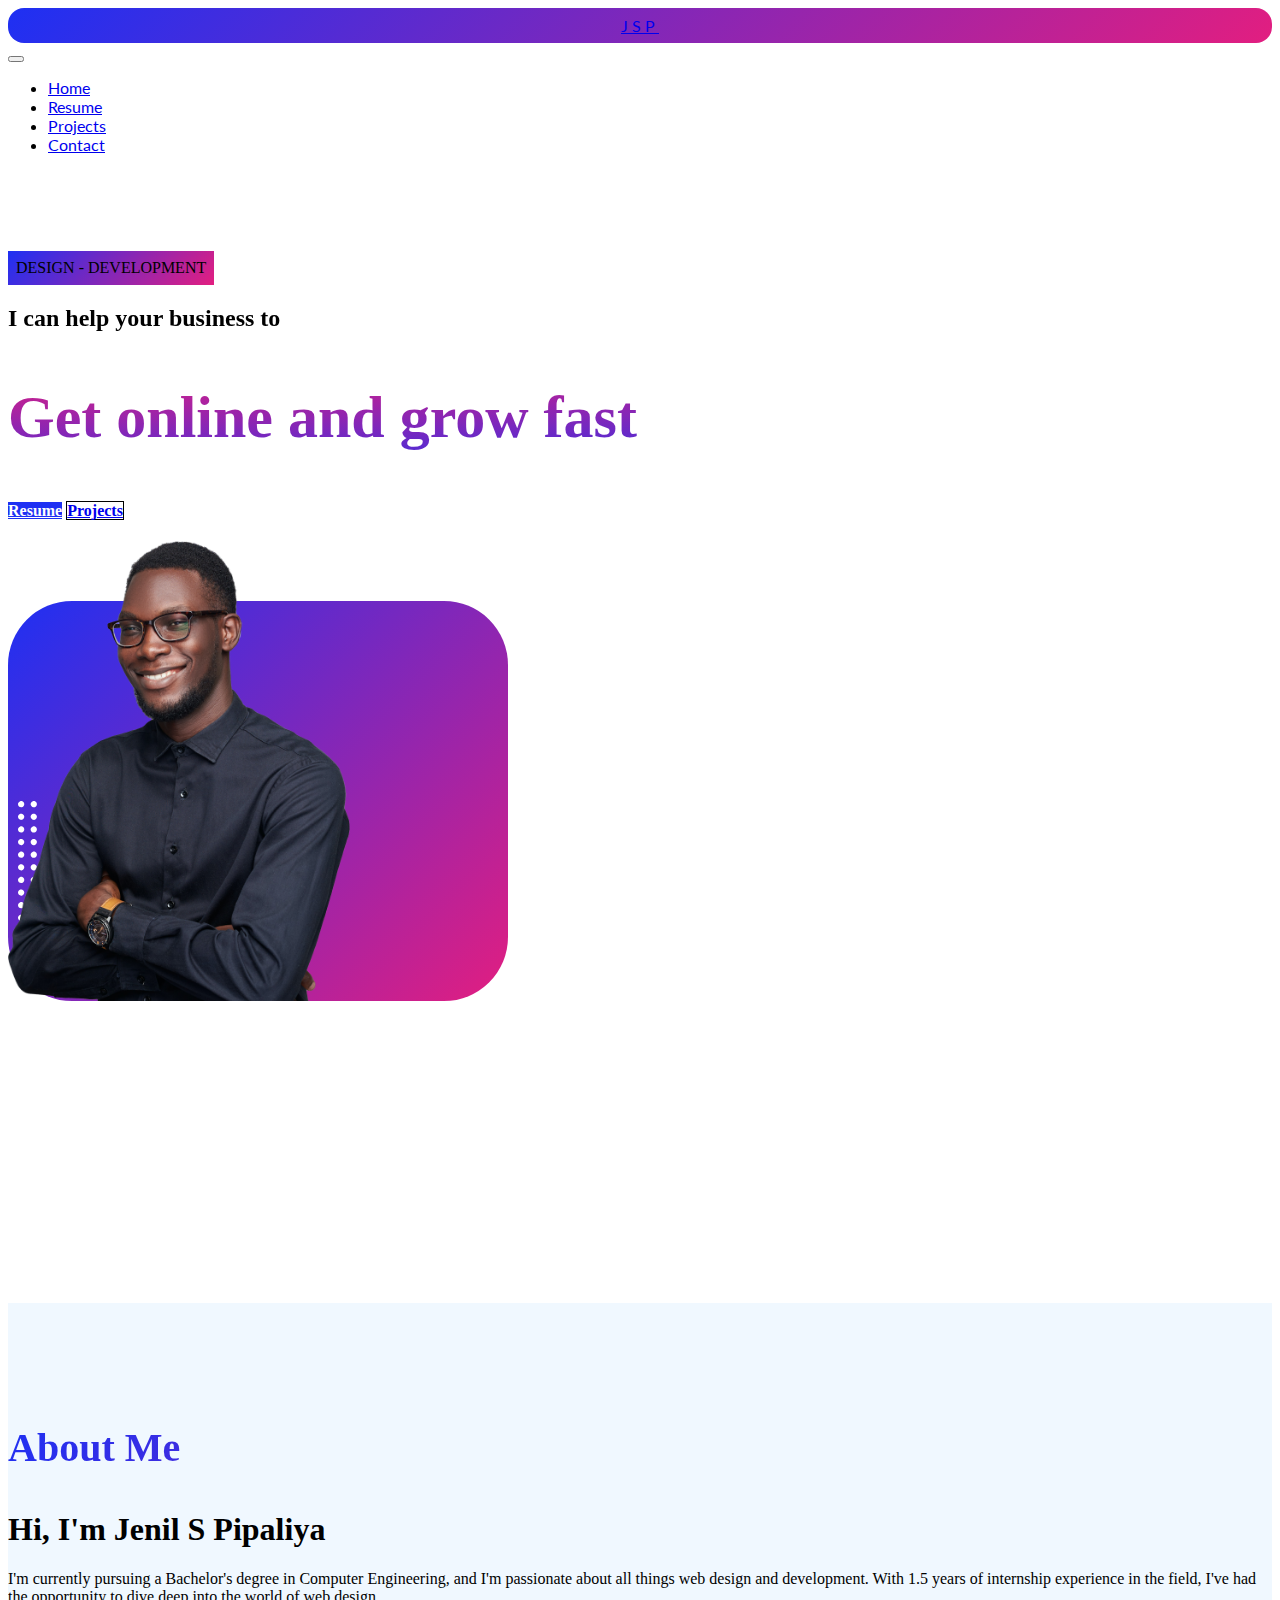
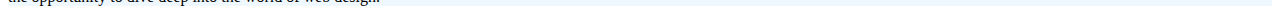
==== commit b3d3a6e3: "Add files via upload" ====
--- a/index.html
+++ b/index.html
@@ -25,7 +25,7 @@
             <nav class="navbar navbar-expand-lg p-lg-2 p-sm-2">
                 <div class="container-fluid">
                     <div class="custom_jsp">
-                        <a class="navbar-brand me-0 text-white fw-semibold fs-3" href="#">JSP</a>
+                        <a class="navbar-brand me-0 text-white fw-semibold fs-3" href="index.html">JSP</a>
                     </div>
                     <button class="navbar-toggler" type="button" data-bs-toggle="collapse" data-bs-target="#navbarNav"
                         aria-controls="navbarNav" aria-expanded="false" aria-label="Toggle navigation">
@@ -376,17 +376,17 @@
             <div class="row justify-content-center">
                 <div class="col-lg-11">
                     <h3>About Me</h3>
-                    <p>My name is Start Bootstrap and I help brands grow.
-                    </p>
-                    <p>Lorem ipsum dolor sit amet, consectetur adipisicing elit. Fugit dolorum itaque qui unde quisquam
-                        consequatur autem. Eveniet quasi nobis aliquid cumque officiis sed rem iure ipsa! Praesentium
-                        ratione atque dolorem?
+                    <h1>Hi, I'm Jenil S Pipaliya</h1>
+                    <p>I'm currently pursuing a Bachelor's degree in Computer Engineering, and I'm passionate about all
+                        things web design and development. With 1.5 years of internship experience in the field, I've
+                        had the opportunity to dive deep into the world of web design.
                     </p>
                     <div class="d-flex justify-content-center mb-5">
                         <div>
-                            <i class="fa-brands fa-twitter mx-3"></i>
-                            <i class="fa-brands fa-linkedin mx-3"></i>
-                            <i class="fa-brands fa-git-alt mx-3"></i>
+                            <a href="#"><i class="fa-brands fa-square-dribbble mx-3"></i></a>
+                            <a href="https://in.linkedin.com/in/jenil-pipaliya-127861214"><i
+                                    class="fa-brands fa-linkedin mx-3"></i></a>
+                            <a href="https://github.com/jenilpipalia"><i class="fa-brands fa-git-alt mx-3"></i></a>
                         </div>
                     </div>
                 </div>
--- a/style.css
+++ b/style.css
@@ -178,7 +178,8 @@
 
 .fa-git-alt,
 .fa-linkedin,
-.fa-twitter {
+.fa-twitter,
+.fa-square-dribbble {
     font-size: 30px;
     background: linear-gradient(135deg, #1e30f3 0%, #e21e80 100%);
     -webkit-background-clip: text;
@@ -195,12 +196,10 @@
 }
 
 .box_1 {
-    max-width: 200px;
+    max-width: 250px;
     height: 150px;
     border-radius: 10px;
     background-color: #ebf1ef;
-    padding-left: 12px;
-    padding-top: 10px;
 }
 
 .p_color {
